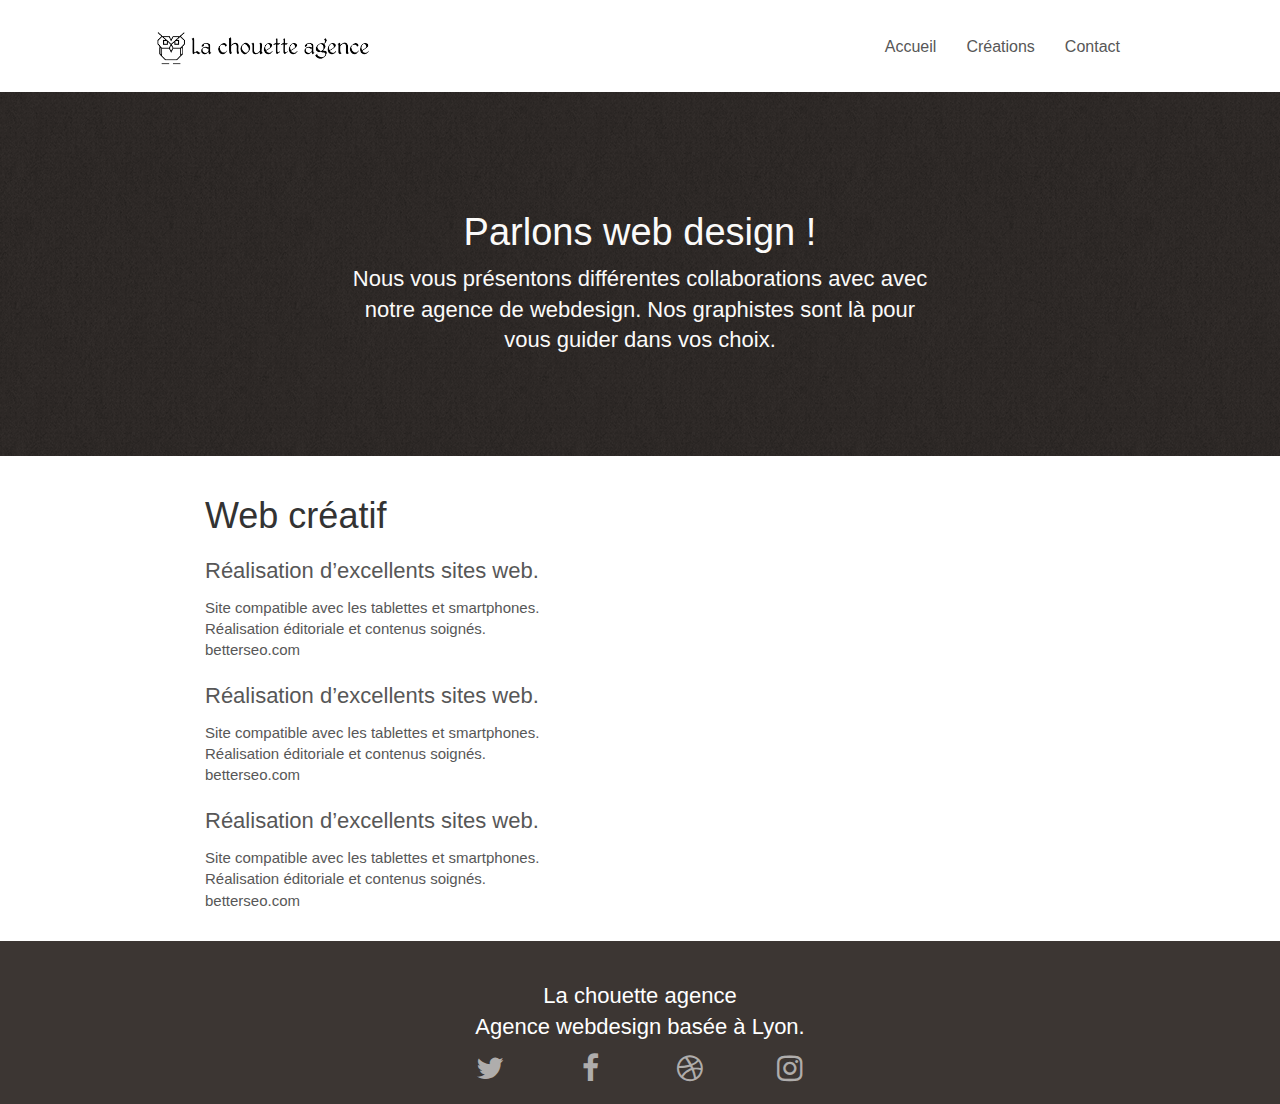
==== page1.html @ 61e741a3 "mise en ligne" ====
<!doctype html>
<html lang="fr">
<head>
    <meta charset="utf-8">
    <meta name="keywords" content="entreprise webdesign lyon, webdesign lyon, graphisme site web, site internet illustartion, agence design lyon, agence design, chouette agence, chouette agence lyon, lyon illustration site internet, stratégie site internet">
    <meta name="description" content="Entreprise de webdesign la chouette agence à Lyon réalise des sites internet. l'agence web est spécialisé dans le webdesign pour créer des sites web qualitatifs">
    <meta name="viewport" content="width=device-width, initial-scale=1.0, viewport-fit=cover">
    <link rel="shortcut icon" type="image/png" href="favicon.jpg">
    
	<link rel="stylesheet" type="text/css" href="./css/bootstrap.css">
	<link rel="stylesheet" type="text/css" href="style.css">
	<link rel="stylesheet" type="text/css" href="./css/font-awesome.css">
	<link rel="stylesheet" type="text/css" href="./css/et-line.css">
	
    <title>Création de La chouette agence webdesign à lyon</title>
 
</head>

<body>

<div class="page-container">
    
<!-- bloc-0 -->
<header class="bloc bgc-white l-bloc " id="bloc-0">

	<div class="container bloc-sm">

		<nav class="navbar row">
			<div class="navbar-header">
				<a class="navbar-brand" href="index.html"><img src="img/la-chouette-agence.png" alt="logo entreprise web design agence la chouette de Lyon" height="40" /></a>	  
			</div>

			<div role="navigation" class="collapse navbar-collapse navbar-1 special-dropdown-nav">
				<ul class="site-navigation nav navbar-nav">
					<li>
						<a href="index.html">Accueil</a>
					</li>
					<li>
						<a href="page1.html">Créations</a>
					</li>
					<li>
						<a href="page2.html">Contact</a>
					</li>
				</ul>
			</div>
		</nav>
	</div>
</header>

<section class="bloc bg-dots-bg bg-repeat bgc-atomic-tangerine d-bloc bloc-bg-texture texture-paper" id="bloc-6">
	<div class="container bloc-lg">
		<div class="row">
			<div class="col-sm-12">
				<h1 class="text-center hero-bloc-text tc-white">
					Parlons web design !
				</h1>
				<h2 class="text-center mg-lg tc-white tight-width-whitespace">
					Nous vous présentons différentes collaborations avec avec notre agence de webdesign. 
					Nos graphistes sont là pour vous guider dans vos choix.
                </h2>
			</div>
		</div>
	</div>
</section>

    <section class="container bloc-sm">
        <h1>Web créatif</h1>
            <h2>Réalisation d’excellents sites web.</h2>
                <p class="taille_p">Site compatible avec les tablettes et smartphones.<br />
                Réalisation éditoriale et contenus soignés.<br />
                <a href="https://lmwb.fr/web-creatif/" alt="lien vers le site internet lmwb une de nos réalisations" target="_blank" class="btn_rea">betterseo.com</a>
                </p>

            <h2>Réalisation d’excellents sites web.</h2>
                <p class="taille_p">Site compatible avec les tablettes et smartphones.<br />
                Réalisation éditoriale et contenus soignés.<br />
                <a href="https://lmwb.fr/web-creatif/" alt="lien vers le site internet lmwb une de nos réalisations" target="_blank" class="btn_rea">betterseo.com</a>
                </p>
                
            <h2>Réalisation d’excellents sites web.</h2>
                <p class="taille_p">Site compatible avec les tablettes et smartphones.<br />
                Réalisation éditoriale et contenus soignés.<br />
                <a href="https://lmwb.fr/web-creatif/" alt="lien vers le site internet lmwb une de nos réalisations" target="_blank" class="btn_rea">betterseo.com</a>
                </p>
    </section>

 <!-- Footer - bloc-8 -->
<footer class="bloc bgc-atomic-tangerine d-bloc" id="bloc-8">
	<div class="container bloc-sm">
		<div class="row">
			<div class="col-sm-12">
				<h2 class="text-center white">
					La chouette agence<br />
					Agence webdesign basée à Lyon.
				</h2>
				<div class="row row-no-gutters social">
					<div class="col-sm-3">
						<div class="text-center">
							<a class="social" href="index.html" title="twitter"><span class="fa fa-twitter icon-md" ></span></a>
						</div>
					</div>
					<div class="col-sm-3">
						<div class="text-center">
							<a class="social" href="index.html" title="facebook"><span class="fa fa-facebook icon-md"></span></a>
						</div>
					</div>
					<div class="col-sm-3">
						<div class="text-center">
							<a class="social" href="index.html" title="dribbble"><span class="fa fa-dribbble icon-md"></span></a>
						</div>
					</div>
					<div class="col-sm-3">
						<div class="text-center">
							<a class="social" href="index.html" title="instagram"><span class="fa fa-instagram icon-md"></span></a>
						</div>
					</div>
					
				</div>
				
			</div>
		</div>
	</div>
</footer>   

</div>

</body>

</html>
---- style.css ----
body {
    font-family: "Helvetica Neue", Helvetica, Arial, sans-serif;
    font-size: 14px;
    line-height: 1.42857143;
    color: #333;
    margin: 0;
    padding: 0;
    background: #FFF;
    overflow-x: hidden;
    -webkit-font-smoothing: antialiased;
    -moz-osx-font-smoothing: grayscale;     
}

* {
    -webkit-box-sizing: border-box;
    -moz-box-sizing: border-box;
    box-sizing: border-box
}

article, aside, details, figcaption, figure, footer, header, hgroup, main, menu, nav, section, summary {
    display: block
}

b, strong {
    font-weight: 700
}
h1 {
    margin: .67em 0;
    font-size: 2em
}
.h1, .h2, .h3, .h4, .h5, .h6, h1, h2, h3, h4, h5, h6 {
    font-family: inherit;
    font-weight: 500;
    line-height: 1.1;
    color: inherit
}
.h1, .h2, .h3, h1, h2, h3 {
    margin-top: 20px;
    margin-bottom: 10px
}
.h1, h1 {
    font-size: 36px
}

.h2, h2 {
    font-size: 32px
}

.h3, h3 {
    font-size: 28px
}

.h4, h4 {
    font-size: 18px
}

.h5, h5 {
    font-size: 14px
}

.h6, h6 {
    font-size: 12px
}

p {
    font-size:50;
    margin: 0 0 10px
}
.taille_p{
    font-size: 15px;
}

strong{
    font-weight: normal;
}

.text-center {
    text-align: center
}

ol, ul {
    margin-top: 0;
    margin-bottom: 10px
}

blockquote {
    padding: 10px 20px;
    margin: 0 0 20px;
    font-size: 25px;
    border-left: 5px solid #eee
}

blockquote .small, blockquote footer, blockquote small {
    display: block;
    font-size: 80%;
    line-height: 1.42857143;
    color: #777
}

blockquote .small:before, blockquote footer:before, blockquote small:before {
    content: '\2014 \00A0'
}

.container {
    padding-right: 15px;
    padding-left: 15px;
    margin-right: auto;
    margin-left: auto
}

.row {
    margin-right: -15px;
    margin-left: -15px
}
.row {
    margin-right: -15px;
    margin-left: -15px
}

.col-lg-1, .col-lg-10, .col-lg-11, .col-lg-12, .col-lg-2, .col-lg-3, .col-lg-4, .col-lg-5, .col-lg-6, .col-lg-7, .col-lg-8, .col-lg-9, .col-md-1, .col-md-10, .col-md-11, .col-md-12, .col-md-2, .col-md-3, .col-md-4, .col-md-5, .col-md-6, .col-md-7, .col-md-8, .col-md-9, .col-sm-1, .col-sm-10, .col-sm-11, .col-sm-12, .col-sm-2, .col-sm-3, .col-sm-4, .col-sm-5, .col-sm-6, .col-sm-7, .col-sm-8, .col-sm-9, .col-xs-1, .col-xs-10, .col-xs-11, .col-xs-12, .col-xs-2, .col-xs-3, .col-xs-4, .col-xs-5, .col-xs-6, .col-xs-7, .col-xs-8, .col-xs-9 {
    position: relative;
    min-height: 1px;
    padding-right: 15px;
    padding-left: 15px
}

.col-xs-1, .col-xs-10, .col-xs-11, .col-xs-12, .col-xs-2, .col-xs-3, .col-xs-4, .col-xs-5, .col-xs-6, .col-xs-7, .col-xs-8, .col-xs-9 {
    float: left
}

.col-xs-12 {
    width: 100%
}

.col-lg-1, .col-lg-10, .col-lg-11, .col-lg-12, .col-lg-2, .col-lg-3, .col-lg-4, .col-lg-5, .col-lg-6, .col-lg-7, .col-lg-8, .col-lg-9, .col-md-1, .col-md-10, .col-md-11, .col-md-12, .col-md-2, .col-md-3, .col-md-4, .col-md-5, .col-md-6, .col-md-7, .col-md-8, .col-md-9, .col-sm-1, .col-sm-10, .col-sm-11, .col-sm-12, .col-sm-2, .col-sm-3, .col-sm-4, .col-sm-5, .col-sm-6, .col-sm-7, .col-sm-8, .col-sm-9, .col-xs-1, .col-xs-10, .col-xs-11, .col-xs-12, .col-xs-2, .col-xs-3, .col-xs-4, .col-xs-5, .col-xs-6, .col-xs-7, .col-xs-8, .col-xs-9 {
    position: relative;
    min-height: 1px;
    padding-right: 15px;
    padding-left: 15px
}

.col-xs-1, .col-xs-10, .col-xs-11, .col-xs-12, .col-xs-2, .col-xs-3, .col-xs-4, .col-xs-5, .col-xs-6, .col-xs-7, .col-xs-8, .col-xs-9 {
    float: left
}

.col-xs-12 {
    width: 100%
}

a {
    color: #337ab7;
    text-decoration: none;
    background-color: transparent
}

a,
button {
    transition: all .3s ease-in-out;
    outline: none!important;
}

a:focus, a:hover {
    color: #23527c;
    text-decoration: underline
}

a:hover {
    text-decoration: none;
    cursor: pointer;
}

a:active, a:hover {
    outline: 0
}

:after, :before {
    -webkit-box-sizing: border-box;
    -moz-box-sizing: border-box;
    box-sizing: border-box
}

.btn {
    display: inline-block;
    padding: 6px 12px;
    margin-bottom: 0;
    font-size: 14px;
    font-weight: 400;
    line-height: 1.42857143;
    text-align: center;
    white-space: nowrap;
    vertical-align: middle;
    -ms-touch-action: manipulation;
    touch-action: manipulation;
    cursor: pointer;
    -webkit-user-select: none;
    -moz-user-select: none;
    -ms-user-select: none;
    user-select: none;
    background-image: none;
    border: 1px solid transparent;
    border-radius: 4px
}

.btn-group-lg>.btn, .btn-lg {
    padding: 10px 16px;
    font-size: 18px;
    line-height: 1.3333333;
    border-radius: 6px
}

.btn-group-vertical>.btn-group:after, .btn-group-vertical>.btn-group:before, .btn-toolbar:after, .btn-toolbar:before, .clearfix:after, .clearfix:before, .container-fluid:after, .container-fluid:before, .container:after, .container:before, .dl-horizontal dd:after, .dl-horizontal dd:before, .form-horizontal .form-group:after, .form-horizontal .form-group:before, .modal-footer:after, .modal-footer:before, .nav:after, .nav:before, .navbar-collapse:after, .navbar-collapse:before, .navbar-header:after, .navbar-header:before, .navbar:after, .navbar:before, .pager:after, .pager:before, .panel-body:after, .panel-body:before, .row:after, .row:before {
    display: table;
    content: " "
}

.btn-group-vertical>.btn-group:after, .btn-toolbar:after, .clearfix:after, .container-fluid:after, .container:after, .dl-horizontal dd:after, .form-horizontal .form-group:after, .modal-footer:after, .nav:after, .navbar-collapse:after, .navbar-header:after, .navbar:after, .pager:after, .panel-body:after, .row:after {
    clear: both
}

.btn_rea:hover{
    text-decoration: none;
    cursor: pointer;
    transition: all .3s ease-in-out;
    background: rgba(201, 195, 191, 0.9);
}

.collapse {
    display:initial;
}

.nav {
    padding-left: 0;
    margin-bottom: 0;
    list-style: none
}

.nav>li {
    position: relative;
    display: block;
    font-size: 16px;
}

.nav>li>a {
    position: relative;
    display: block;
    padding: 10px 15px
}

.nav > li a:hover,
.nav > li a:focus {
    background: transparent;
}

.navbar {
    position: relative;
    min-height: 50px;
    margin-bottom: 20px;
    border: 1px solid transparent;
    margin-bottom: 0;
    z-index: 1;
}

.navbar-nav {
    margin: 7.5px -15px
}

.navbar .nav {
    padding-top: 2px;
    margin-right: -16px;
    float: right;
    z-index: 1;
}

.navbar-nav>li>a {
    padding-top: 10px;
    padding-bottom: 10px;
    line-height: 20px
}

.navbar-collapse {
    padding-right: 15px;
    padding-left: 15px;
    overflow-x: visible;
    -webkit-overflow-scrolling: touch;
    border-top: 1px solid transparent;
    -webkit-box-shadow: inset 0 1px 0 rgba(255, 255, 255, .1);
    box-shadow: inset 0 1px 0 rgba(255, 255, 255, .1)
}

.navbar-brand {
    float: left;
    height: 50px;
    padding: 15px 15px;
    font-size: 18px;
    line-height: 20px;
    
    padding: 3px 15px;
    font-size: 25px;
    font-weight: normal;
    font-weight: 600;
    line-height: 44px;
}

.navbar-brand:focus, .navbar-brand:hover {
    text-decoration: none
}

.navbar-brand>img {
    display: block
}

.navbar-brand img {
    max-height: 200px;
    margin: 0 5px 0 0;
    display: inline;
}

.navbar-brand img[src$=png] {
    min-width: 100px;
}

.nav-center .navbar-brand img {
    margin: 0;
}

.navbar-nav .open .dropdown-menu > li > a {
    text-align: inherit;
}

.navbar-toggle {
    margin: 10px 10px 0 0;
    border: 0px;
}

.navbar-toggle:hover {
    background: transparent!important;
}

.navbar-toggle .icon-bar {
    background-color: rgba(0, 0, 0, .5);
    width: 26px;
}

.nav-invert .navbar .nav {
    float: left;
}

.nav-invert .navbar-header,
.nav-invert .navbar-brand {
    float: right;
    position: relative;
    z-index: 2;
}

img {
    border: 0;
    vertical-align: middle
}

.carousel-inner>.item>a>img, .carousel-inner>.item>img, .img-responsive, .thumbnail a>img, .thumbnail>img {
    display: block;
    max-width: 100%;
    height: auto
}

.center-block {
    display: block;
    margin-right: auto;
    margin-left: auto
}

.bloc {
    width: 100%;
    clear: both;
    background: 50% 50% no-repeat;
    padding: 0 50px;
    -webkit-background-size: cover;
    -moz-background-size: cover;
    -o-background-size: cover;
    background-size: cover;
    position: relative;
}

.bloc .container {
    padding-left: 0;
    padding-right: 0;
}

.bloc-lg {
    padding: 100px 50px;
}

.bloc-md {
    padding: 50px;
}

.bloc-sm {
    padding: 20px 50px;
}

.bg-center,
.bg-l-edge,
.bg-r-edge,
.bg-t-edge,
.bg-b-edge,
.bg-tl-edge,
.bg-bl-edge,
.bg-tr-edge,
.bg-br-edge,
.bg-repeat {
    -webkit-background-size: auto!important;
    -moz-background-size: auto!important;
    -o-background-size: auto!important;
    background-size: auto!important;
}

.bg-repeat {
    background: repeat;
}

.bg-t-edge {
    background: top no-repeat;
}

.bloc-bg-texture::before {
    content: "";
    background-size: 2px 2px;
    position: absolute;
    top: 0;
    bottom: 0;
    left: 0;
    right: 0;
}

.texture-paper::before {
    background: url("img/texture-paper.png");
    background-size: 280px 280px;
}

.b-parallax {
    background-attachment: fixed;
}

.d-bloc {
    color: rgba(255, 255, 255, .7);
}

.d-bloc button:hover {
    color: rgba(255, 255, 255, .9);
}

.d-bloc .icon-round,
.d-bloc .icon-square,
.d-bloc .icon-rounded,
.d-bloc .icon-semi-rounded-a,
.d-bloc .icon-semi-rounded-b {
    border-color: rgba(255, 255, 255, .9);
}

.d-bloc .divider-h span {
    border-color: rgba(255, 255, 255, .2);
}

.d-bloc .a-btn,
.d-bloc .navbar a,
.d-bloc .navbar-brand,
.d-bloc a .icon-sm,
.d-bloc a .icon-md,
.d-bloc a .icon-lg,
.d-bloc a .icon-xl,
.d-bloc h1 a,
.d-bloc h2 a,
.d-bloc h3 a,
.d-bloc h4 a,
.d-bloc h5 a,
.d-bloc h6 a,
.d-bloc p a {
    color: rgba(255, 255, 255, .6);
}

.d-bloc .a-btn:hover,
.d-bloc .navbar a:hover,
.d-bloc .navbar-brand:hover,
.d-bloc a:hover .icon-sm,
.d-bloc a:hover .icon-md,
.d-bloc a:hover .icon-lg,
.d-bloc a:hover .icon-xl,
.d-bloc h1 a:hover,
.d-bloc h2 a:hover,
.d-bloc h3 a:hover,
.d-bloc h4 a:hover,
.d-bloc h5 a:hover,
.d-bloc h6 a:hover,
.d-bloc p a:hover {
    color: rgba(255, 255, 255, 1);
}

.d-bloc .navbar-toggle .icon-bar {
    background: rgba(255, 255, 255, 1);
}

.d-bloc .btn-wire,
.d-bloc .btn-wire:hover {
    color: rgba(255, 255, 255, 1);
    border-color: rgba(255, 255, 255, 1);
}

.d-bloc .panel {
    color: rgba(0, 0, 0, .5);
}

.d-bloc .panel button:hover {
    color: rgba(0, 0, 0, .7);
}

.d-bloc .panel icon {
    border-color: rgba(0, 0, 0, .7);
}

.d-bloc .panel .divider-h span {
    border-color: rgba(0, 0, 0, .1);
}

.d-bloc .panel .a-btn {
    color: rgba(0, 0, 0, .6);
}

.d-bloc .panel .a-btn:hover {
    color: rgba(0, 0, 0, 1);
}

.d-bloc .panel .btn-wire,
.d-bloc .panel .btn-wire:hover {
    color: rgba(0, 0, 0, .7);
    border-color: rgba(0, 0, 0, .3);
}

.d-bloc .panel,
.l-bloc {
    color: rgba(0, 0, 0, .5);
}

.d-bloc .panel button:hover,
.l-bloc button:hover {
    color: rgba(0, 0, 0, .7);
}

.l-bloc .icon-round,
.l-bloc .icon-square,
.l-bloc .icon-rounded,
.l-bloc .icon-semi-rounded-a,
.l-bloc .icon-semi-rounded-b {
    border-color: rgba(0, 0, 0, .7);
}

.d-bloc .panel .divider-h span,
.l-bloc .divider-h span {
    border-color: rgba(0, 0, 0, .1);
}

.d-bloc .panel .a-btn,
.l-bloc .a-btn,
.l-bloc .navbar a,
.l-bloc .navbar-brand,
.l-bloc a .icon-sm,
.l-bloc a .icon-md,
.l-bloc a .icon-lg,
.l-bloc a .icon-xl,
.l-bloc h1 a,
.l-bloc h2 a,
.l-bloc h3 a,
.l-bloc h4 a,
.l-bloc h5 a,
.l-bloc h6 a,
.l-bloc p a {
    color: rgba(0, 0, 0, .6);
}

.d-bloc .panel .a-btn:hover,
.l-bloc .a-btn:hover,
.l-bloc .navbar a:hover,
.l-bloc .navbar-brand:hover,
.l-bloc a:hover .icon-sm,
.l-bloc a:hover .icon-md,
.l-bloc a:hover .icon-lg,
.l-bloc a:hover .icon-xl,
.l-bloc h1 a:hover,
.l-bloc h2 a:hover,
.l-bloc h3 a:hover,
.l-bloc h4 a:hover,
.l-bloc h5 a:hover,
.l-bloc h6 a:hover,
.l-bloc p a:hover {
    color: rgba(0, 0, 0, 1);
}

.l-bloc .navbar-toggle .icon-bar {
    color: rgba(0, 0, 0, .6);
}

.d-bloc .panel .btn-wire,
.d-bloc .panel .btn-wire:hover,
.l-bloc .btn-wire,
.l-bloc .btn-wire:hover {
    color: rgba(0, 0, 0, .7);
    border-color: rgba(0, 0, 0, .3);
}

.voffset {
    margin-top: 30px;
}

.voffset-lg {
    margin-top: 80px;
}

.row-no-gutters {
    margin-right: 0;
    margin-left: 0;
}

.row.row-no-gutters > [class^="col-"],
.row.row-no-gutters > [class*=" col-"] {
    padding-right: 0;
    padding-left: 0;
}

#bloc-1-hero h1 {
    font-size: 32px;
}



@media (min-width: 768px) {
    .site-navigation {
        position: absolute;
        top: 50%;
        right: 20px;
        transform: translate(0, -50%);
       
    }
    .nav > li .dropdown-menu a,
    .nav > li .dropdown-menu a:hover {
        color: #484848;
    }
    .nav-invert .site-navigation {
        left: 0;
        right: 0;
    }
    .nav-center {
        text-align: center;
    }
    .nav-center .navbar-header {
        width: 100%;
    }
    .nav-center .navbar-header,
    .nav-center .navbar-brand,
    .nav-center .nav > li {
        float: none;
        display: inline-block;
    }
    .nav-center .site-navigation {
        position: relative;
        width: 100%;
        right: 0;
        margin-right: 0px;
        margin-top: 20px;
    }
    .nav-center.mini-nav .navbar-toggle {
        float: none;
        margin: 10px auto 0;
    }
}

.nav > li > .dropdown a {
    background: none!important;
    display: block;
    padding: 14px 15px;
}

nav .caret {
    margin: 0 5px;
}

.dropdown-menu .dropdown-menu {
    top: -8px;
    left: 100%;
}

.dropdown-menu .dropmenu-flow-right {
    top: 100%;
    left: 0;
    margin-left: -1px;
    border-top-left-radius: 0;
    border-top-right-radius: 0;
}

.dropdown-menu .dropdown span {
    border: 4px solid black;
    border-top-color: transparent;
    border-right-color: transparent;
    border-bottom-color: transparent;
    margin: 6px -5px 0 0!important;
    float: right;
}

.mg-md {
    margin-top: 10px;
    margin-bottom: 20px;
    margin-right: 10px;
    margin-left: 10px;
}

.mg-lg {
    margin-top: 10px;
    margin-bottom: 40px;
}

.btn {
    margin: 0 5px 5px 0;
}

.btn.pull-right {
    margin: 0 0 5px 5px;
}

.btn-d,
.btn-d:hover,
.btn-d:focus {
    color: #FFF;
    background: rgba(0, 0, 0, .3);
}

button {
    outline: none!important;
}

.btn-rd {
    border-radius: 40px;
}

.btn-clean {
    border: 1px solid rgba(0, 0, 0, .08);
    border-bottom-color: rgba(0, 0, 0, .1);
    text-shadow: 0 1px 0 rgba(0, 0, 1, .1);
    box-shadow: 0 1px 3px rgba(0, 0, 1, .25), inset 0 1px 0 0 rgba(255, 255, 255, .15);
}

.icon-md {
    font-size: 30px!important;
}

.icon-lg {
    font-size: 60px!important;
}

.sm-shadow {
    text-shadow: 0 1px 2px rgba(0, 0, 0, .3);
}

.panel-sq,
.panel-sq .panel-heading,
.panel-sq .panel-footer {
    border-radius: 0;
}

.panel-rd {
    border-radius: 30px;
}

.panel-rd .panel-heading {
    border-radius: 29px 29px 0 0;
}

.panel-rd .panel-footer {
    border-radius: 0 0 29px 29px;
}

.form-control {
    border-color: rgba(0, 0, 0, .1);
    box-shadow: none;
}

.scrollToTop {
    width: 40px;
    height: 40px;
    position: fixed;
    bottom: 20px;
    right: 20px;
    opacity: 0;
    z-index: 500;
    transition: all .3s ease-in-out;
}

.scrollToTop span {
    margin-top: 6px;
}

.showScrollTop {
    font-size: 14px;
    opacity: 1;
}

a[data-lightbox] {
    position: relative;
    display: block;
    text-align: center;
}

a[data-lightbox]:hover::before {
    content: "+";
    font-family: "HelveticaNeue-Light", "Helvetica Neue Light", "Helvetica Neue", Helvetica, Arial;
    font-size: 32px;
    width: 50px;
    height: 50px;
    margin-left: -25px;
    border-radius: 50%;
    background: rgba(0, 0, 0, .6);
    color: #FFF;
    font-weight: 100;
    z-index: 1;
    position: absolute;
    top: 50%;
    transform: translateY(-50%);
    
}

a[data-lightbox]:hover img {
    opacity: 0.6;
    -webkit-animation-fill-mode: none;
    animation-fill-mode: none;
}

#lightbox-modal {
    display: flex;
    align-items: center;
}

#lightbox-modal .modal-dialog {
    width: 90%;
    max-width: 900px;
    margin: 0 auto 0;
}

#lightbox-modal .modal-dialog img {
    max-height: 90vh;
    margin: 0 auto;
}

.lightbox-caption {
    padding: 20px;
    color: #FFF;
    background: rgba(0, 0, 0, .5);
    position: absolute;
    left: 15px;
    right: 15px;
    bottom: 5px;
}

.close-lightbox {
    color: #FFF;
    font-size: 30px;
    position: absolute;
    top: 20px;
    right: 20px;
    z-index: 20;
    background: rgba(0, 0, 0, .5);
    border: none;
    line-height: 30px;
    padding: 0 9px 5px;
    opacity: 0.3;
}

.close-lightbox:hover,
.next-lightbox:hover,
.prev-lightbox:hover {
    opacity: 1.0;
    color: #FFF;
}

.next-lightbox,
.prev-lightbox {
    font-size: 20px;
    color: rgba(255, 255, 255, .9);
    background: rgba(0, 0, 0, .5);
    transition: all .2s ease-in-out;
    position: absolute;
    top: 45%;
    z-index: 1;
    opacity: 0.4;
}

.next-lightbox {
    padding: 6px 8px 1px 13px;
    right: 25px;
}

.prev-lightbox {
    padding: 6px 13px 1px 10px;
    left: 25px;
}

.snapshot-lb .modal-body {
    padding-bottom: 45px;
}

.snapshot-lb .lightbox-caption {
    padding: 0;
    color: rgba(0, 0, 0, .5);
    background: none;
}

h1,
h2,
h3,
h4,
h5,
h6,
p,
label,
.btn,
a {
    font-family: "helvetica";
    font-weight: 400;
    color: #575757!important;
}

.container {
    max-width: 1000px;
}

.hero-bloc-text {
    font-size: 38px;
}

.hero-bloc-text-sub {
    font-size: 36px;
}

.statement-bloc-text {
    line-height: 26px;
    font-style: italic;
    font-size: 20px;
    text-align: center;
    font-weight: lighter;
    max-width: 520px;
    margin: auto auto auto auto;
}

p {
    font-size: 11px;
}

.tight-width-whitespace {
    max-width: 600px;
    margin: auto auto auto auto;
}

.h1 {
    font-size: 20px;
    font-family: "Open Sans";
}

.cta-hero {
    margin-top: 22px;
    color: #FFFFFF!important;
    text-transform: uppercase;
    padding: 12px 28px 12px 28px;
    font-size: 16px;
    font-weight: 700;
}

.social {
    max-width: 400px;
    margin: auto auto auto auto;
}

h2 {
    font-size: 22px;
    line-height: 1.4em;
}

h3 {
    font-size: 15px;
    text-transform: uppercase;
    font-weight: 700;
    color: #333333!important;
}

.med-width-whitespace {
    max-width: 800px;
    margin: auto auto auto auto;
    box-shadow: 0px 0px 0px #000000;
}

h1 {
    color: #333333!important;
}

h4 {
    color: #333333!important;
}

.icons {
    margin-bottom: 14px;
    margin-top: 24px;
}

.white {
    color: #FFFFFF!important;
}

.portfolio-thumb {
    margin-bottom: 24px;
}

.portfolio-row {
    margin-bottom: 44px;
    margin-top: 50px;
}

.avatar {
    box-shadow: 0px 4px 9px rgba(0, 0, 0, 0.3);
}

.black-background {
    background-color: rgba(165, 147, 99, 0.7);
    padding: 40px 40px 40px 40px;
}

.bold-link {
    font-weight: 900;
    text-decoration: underline!important;
}

.bgc-white {
    background-color: #FFFFFF;
}

.bgc-dark-slate-blue {
    background-color: #364577;
}

.bgc-atomic-tangerine {
    background-color: #3c3633;
}

.tc-white {
    color: #FBFAF9 !important;
}

.btn-atomic-tangerine {
    background: #F3976C;
    color: #FFFFFF!important;
}

.btn-atomic-tangerine:hover {
    background: #c27956!important;
    color: #FFFFFF!important;
}

.ltc-white {
    color: #FFFFFF!important;
}

.ltc-white:hover {
    color: #cccccc!important;
}

.ltc-atomic-tangerine {
    color: #F3976C!important;
}

.ltc-atomic-tangerine:hover {
    color: #c27956!important;
}

.icon-dark-slate-blue {
    color: #364577!important;
    border-color: #364577!important;
}

.bg-dots-bg {
    background-image: url("img/dots-bg.png");
}

.bg-lines-h2-bg {
    background-image: url("img/lines-h2-bg.png");
}

.bg-banniere {
    background-image: url("img/la-chouette-agence-banniere.jpg");
}

.bg-presentation {
    background-image: url("img/image-de-presentation.jpg");
}

@media (max-width: 1024px) {
    .bloc {
        padding-left: 20px;
        padding-right: 20px;
    }
    .bloc.full-width-bloc,
    .bloc-tile-2.full-width-bloc .container,
    .bloc-tile-3.full-width-bloc .container,
    .bloc-tile-4.full-width-bloc .container {
        padding-left: 0;
        padding-right: 0;
    }
}

@media (max-width: 992px) and (min-width: 768px) {
    .navbar .nav {
        max-width: 80%
    }
    .nav-center.navbar .nav {
        max-width: 100%
    }
}

@media only screen and (min-width: 768px) and (max-width: 1024px) and (orientation: landscape) {
    .b-parallax {
        background-attachment: scroll;
    }
}

@media only screen and (min-width: 1024px) and (max-width: 1366px) and (-webkit-min-device-pixel-ratio: 1.5) {
    .b-parallax {
        background-attachment: scroll;
    }
}

@media (max-width: 991px) {
    .container {
        width: 100%;
    }
    .b-parallax {
        background-attachment: scroll;
    }
    .page-container,
    #hero-bloc {
        overflow-x: hidden;
        position: relative;
    }
    .bloc {
        padding-left: 10px;
        padding-right: 10px;
        margin-right: 30px;
    }
    .bloc-group,
    .bloc-group .bloc {
        display: block;
        width: 100%;
    }
    .bloc-fill-screen .fill-bloc-top-edge,
    .bloc-fill-screen .fill-bloc-bottom-edge {
        padding: 0 20px;
        padding-left: 20px;
        padding-right: 20px;
    }
}

@media (max-width: 767px) {
    .page-container {
        overflow-x: hidden;
        position: relative;
    }
    h1,
    h2,
    h3,
    h4,
    h5,
    h6,
    p,
    #disqus_thread {
        padding-left: 10px!important;
        padding-right: 10px!important;
    }
    .b-parallax {
        background-attachment: scroll;
    }
    .navbar .nav {
        padding-top: 0;
        border-top: 1px solid rgba(0, 0, 0, .2);
        float: none!important;
    }
    .navbar.row {
        margin-left: 0;
        margin-right: 0;
    }
    .site-navigation {
        position: inherit;
        transform: none;
        
    }
    .nav > li {
        margin-top: 0;
        border-bottom: 1px solid rgba(0, 0, 0, .1);
        background: rgba(0, 0, 0, .05);
        text-align: left;
        padding-left: 15px;
        width: 100%;
    }
    .nav > li:hover {
        background: rgba(0, 0, 0, .08);
    }
    .dropdown .dropdown a .caret {
        float: none;
        margin: 5px 0 0 10px!important;
        border: 4px solid black;
        border-bottom-color: transparent;
        border-right-color: transparent;
        border-left-color: transparent;
    }
    #hero-bloc .navbar .nav {
        background: rgba(0, 0, 0, .8);
    }
    #hero-bloc .navbar .nav a {
        color: rgba(255, 255, 255, .6);
    }
    .hero {
        padding: 50px 0;
    }
    .hero-nav {
        left: -1px;
        right: -1px;
    }
    .navbar-collapse {
        padding: 0;
        overflow-x: hidden;
        -webkit-box-shadow: none;
        box-shadow: none;
    }
    .navbar-brand img {
        max-height: 40px;
        width: auto;
    }
    .nav-invert .navbar-header {
        float: none;
        width: 100%;
    }
    .nav-invert .navbar-toggle {
        float: left;
        margin-left: 10px;
    }
    .bloc {
        padding-left: 0;
        padding-right: 0;
    }
    .bloc-xxl,
    .bloc-xl,
    .bloc-lg {
        padding: 40px 0;
    }
    .bloc-sm,
    .bloc-md {
        padding-left: 0;
        padding-right: 0;
    }
    .bloc-tile-2 .container,
    .bloc-tile-3 .container,
    .bloc-tile-4 .container,
    .bloc-fill-screen .fill-bloc-top-edge,
    .bloc-fill-screen .fill-bloc-bottom-edge {
        padding-left: 0;
        padding-right: 0;
    }
    .a-block {
        padding: 0 10px;
    }
    .btn-dwn {
        display: none;
    }
    .voffset {
        margin-top: 5px;
    }
    .voffset-md {
        margin-top: 20px;
    }
    .voffset-lg {
        margin-top: 30px;
    }
    form {
        padding: 5px;
    }
    .close-lightbox {
        display: inline-block;
    }
    .blocsapp-device-iphone5 {
        background-size: 216px 425px;
        padding-top: 60px;
        width: 216px;
        height: 425px;
    }
    .blocsapp-device-iphone5 img {
        width: 180px;
        height: 320px;
    }
}

@media (max-width: 400px) {
    .bloc {
        padding-left: 0;
        padding-right: 0;
    }
}

@media (max-width: 767px) {
    .bloc-mob-center-text {
        text-align: center;
    }
}



@media (min-width: 768px) {
    .container {
        width: 750px
    }
}

@media (min-width: 992px) {
    .container {
        width: 970px
    }
}

@media (min-width: 768px) {
    .container {
        width: 750px
    }
}

@media (min-width: 992px) {
    .container {
        width: 970px
    }
}

@media (min-width: 768px) {
    .col-sm-1, .col-sm-10, .col-sm-11, .col-sm-12, .col-sm-2, .col-sm-3, .col-sm-4, .col-sm-5, .col-sm-6, .col-sm-7, .col-sm-8, .col-sm-9 {
        float: left
    }

    .col-sm-12 {
        width: 100%
    }
    .col-sm-6 {
        width: 50%
    }

    .col-sm-5 {
        width: 41.66666667%
    }

    .col-sm-4 {
        width: 33.33333333%
    }

    .col-sm-3 {
        width: 25%
    }
}

@media (min-width: 992px) {
    .col-md-1, .col-md-10, .col-md-11, .col-md-12, .col-md-2, .col-md-3, .col-md-4, .col-md-5, .col-md-6, .col-md-7, .col-md-8, .col-md-9 {
        float: left
    }
    .col-md-8 {
        width: 66.66666667%
    }
    .col-md-offset-2 {
        margin-left: 16.66666667%
    }
}

@media (min-width: 768px) {
    .navbar {
        border-radius: 4px
    }
}

@media (min-width: 768px) {
    .navbar-header {
        float: left
    }
}

@media (min-width: 768px) {
    .navbar-collapse {
        width: auto;
        border-top: 0;
        -webkit-box-shadow: none;
        box-shadow: none
    }

    .navbar-collapse.collapse {
        display: block !important;
        height: auto !important;
        padding-bottom: 0;
        overflow: visible !important
    }
}
@media (min-width: 768px) {
    .navbar-nav {
        float: left;
        margin: 0
    }

    .navbar-nav>li {
        float: left
    }

    .navbar-nav>li>a {
        padding-top: 15px;
        padding-bottom: 15px
    }
}
---- css/et-line.css ----
@font-face{font-family:et-line;src:url(../fonts/et-line.eot);src:url(../fonts/et-line.eot?#iefix) format('embedded-opentype'),url(../fonts/et-line.woff) format('woff'),url(../fonts/et-line.ttf) format('truetype'),url(../fonts/et-line.svg#et-line) format('svg');font-weight:400;font-style:normal}.et-icon-adjustments,.et-icon-alarmclock,.et-icon-anchor,.et-icon-aperture,.et-icon-attachment,.et-icon-bargraph,.et-icon-basket,.et-icon-beaker,.et-icon-bike,.et-icon-book-open,.et-icon-briefcase,.et-icon-browser,.et-icon-calendar,.et-icon-camera,.et-icon-caution,.et-icon-chat,.et-icon-circle-compass,.et-icon-clipboard,.et-icon-clock,.et-icon-cloud,.et-icon-compass,.et-icon-desktop,.et-icon-dial,.et-icon-document,.et-icon-documents,.et-icon-download,.et-icon-dribbble,.et-icon-edit,.et-icon-envelope,.et-icon-expand,.et-icon-facebook,.et-icon-flag,.et-icon-focus,.et-icon-gears,.et-icon-genius,.et-icon-gift,.et-icon-global,.et-icon-globe,.et-icon-googleplus,.et-icon-grid,.et-icon-happy,.et-icon-hazardous,.et-icon-heart,.et-icon-hotairballoon,.et-icon-hourglass,.et-icon-key,.et-icon-laptop,.et-icon-layers,.et-icon-lifesaver,.et-icon-lightbulb,.et-icon-linegraph,.et-icon-linkedin,.et-icon-lock,.et-icon-magnifying-glass,.et-icon-map,.et-icon-map-pin,.et-icon-megaphone,.et-icon-mic,.et-icon-mobile,.et-icon-newspaper,.et-icon-notebook,.et-icon-paintbrush,.et-icon-paperclip,.et-icon-pencil,.et-icon-phone,.et-icon-picture,.et-icon-pictures,.et-icon-piechart,.et-icon-presentation,.et-icon-pricetags,.et-icon-printer,.et-icon-profile-female,.et-icon-profile-male,.et-icon-puzzle,.et-icon-quote,.et-icon-recycle,.et-icon-refresh,.et-icon-ribbon,.et-icon-rss,.et-icon-sad,.et-icon-scissors,.et-icon-scope,.et-icon-search,.et-icon-shield,.et-icon-speedometer,.et-icon-strategy,.et-icon-streetsign,.et-icon-tablet,.et-icon-target,.et-icon-telescope,.et-icon-toolbox,.et-icon-tools,.et-icon-tools-2,.et-icon-trophy,.et-icon-tumblr,.et-icon-twitter,.et-icon-upload,.et-icon-video,.et-icon-wallet,.et-icon-wine{font-family:et-line;speak:none;font-style:normal;font-weight:400;font-variant:normal;text-transform:none;line-height:1;-webkit-font-smoothing:antialiased;-moz-osx-font-smoothing:grayscale;display:inline-block}.et-icon-mobile:before{content:"\e000"}.et-icon-laptop:before{content:"\e001"}.et-icon-desktop:before{content:"\e002"}.et-icon-tablet:before{content:"\e003"}.et-icon-phone:before{content:"\e004"}.et-icon-document:before{content:"\e005"}.et-icon-documents:before{content:"\e006"}.et-icon-search:before{content:"\e007"}.et-icon-clipboard:before{content:"\e008"}.et-icon-newspaper:before{content:"\e009"}.et-icon-notebook:before{content:"\e00a"}.et-icon-book-open:before{content:"\e00b"}.et-icon-browser:before{content:"\e00c"}.et-icon-calendar:before{content:"\e00d"}.et-icon-presentation:before{content:"\e00e"}.et-icon-picture:before{content:"\e00f"}.et-icon-pictures:before{content:"\e010"}.et-icon-video:before{content:"\e011"}.et-icon-camera:before{content:"\e012"}.et-icon-printer:before{content:"\e013"}.et-icon-toolbox:before{content:"\e014"}.et-icon-briefcase:before{content:"\e015"}.et-icon-wallet:before{content:"\e016"}.et-icon-gift:before{content:"\e017"}.et-icon-bargraph:before{content:"\e018"}.et-icon-grid:before{content:"\e019"}.et-icon-expand:before{content:"\e01a"}.et-icon-focus:before{content:"\e01b"}.et-icon-edit:before{content:"\e01c"}.et-icon-adjustments:before{content:"\e01d"}.et-icon-ribbon:before{content:"\e01e"}.et-icon-hourglass:before{content:"\e01f"}.et-icon-lock:before{content:"\e020"}.et-icon-megaphone:before{content:"\e021"}.et-icon-shield:before{content:"\e022"}.et-icon-trophy:before{content:"\e023"}.et-icon-flag:before{content:"\e024"}.et-icon-map:before{content:"\e025"}.et-icon-puzzle:before{content:"\e026"}.et-icon-basket:before{content:"\e027"}.et-icon-envelope:before{content:"\e028"}.et-icon-streetsign:before{content:"\e029"}.et-icon-telescope:before{content:"\e02a"}.et-icon-gears:before{content:"\e02b"}.et-icon-key:before{content:"\e02c"}.et-icon-paperclip:before{content:"\e02d"}.et-icon-attachment:before{content:"\e02e"}.et-icon-pricetags:before{content:"\e02f"}.et-icon-lightbulb:before{content:"\e030"}.et-icon-layers:before{content:"\e031"}.et-icon-pencil:before{content:"\e032"}.et-icon-tools:before{content:"\e033"}.et-icon-tools-2:before{content:"\e034"}.et-icon-scissors:before{content:"\e035"}.et-icon-paintbrush:before{content:"\e036"}.et-icon-magnifying-glass:before{content:"\e037"}.et-icon-circle-compass:before{content:"\e038"}.et-icon-linegraph:before{content:"\e039"}.et-icon-mic:before{content:"\e03a"}.et-icon-strategy:before{content:"\e03b"}.et-icon-beaker:before{content:"\e03c"}.et-icon-caution:before{content:"\e03d"}.et-icon-recycle:before{content:"\e03e"}.et-icon-anchor:before{content:"\e03f"}.et-icon-profile-male:before{content:"\e040"}.et-icon-profile-female:before{content:"\e041"}.et-icon-bike:before{content:"\e042"}.et-icon-wine:before{content:"\e043"}.et-icon-hotairballoon:before{content:"\e044"}.et-icon-globe:before{content:"\e045"}.et-icon-genius:before{content:"\e046"}.et-icon-map-pin:before{content:"\e047"}.et-icon-dial:before{content:"\e048"}.et-icon-chat:before{content:"\e049"}.et-icon-heart:before{content:"\e04a"}.et-icon-cloud:before{content:"\e04b"}.et-icon-upload:before{content:"\e04c"}.et-icon-download:before{content:"\e04d"}.et-icon-target:before{content:"\e04e"}.et-icon-hazardous:before{content:"\e04f"}.et-icon-piechart:before{content:"\e050"}.et-icon-speedometer:before{content:"\e051"}.et-icon-global:before{content:"\e052"}.et-icon-compass:before{content:"\e053"}.et-icon-lifesaver:before{content:"\e054"}.et-icon-clock:before{content:"\e055"}.et-icon-aperture:before{content:"\e056"}.et-icon-quote:before{content:"\e057"}.et-icon-scope:before{content:"\e058"}.et-icon-alarmclock:before{content:"\e059"}.et-icon-refresh:before{content:"\e05a"}.et-icon-happy:before{content:"\e05b"}.et-icon-sad:before{content:"\e05c"}.et-icon-facebook:before{content:"\e05d"}.et-icon-twitter:before{content:"\e05e"}.et-icon-googleplus:before{content:"\e05f"}.et-icon-rss:before{content:"\e060"}.et-icon-tumblr:before{content:"\e061"}.et-icon-linkedin:before{content:"\e062"}.et-icon-dribbble:before{content:"\e063"}
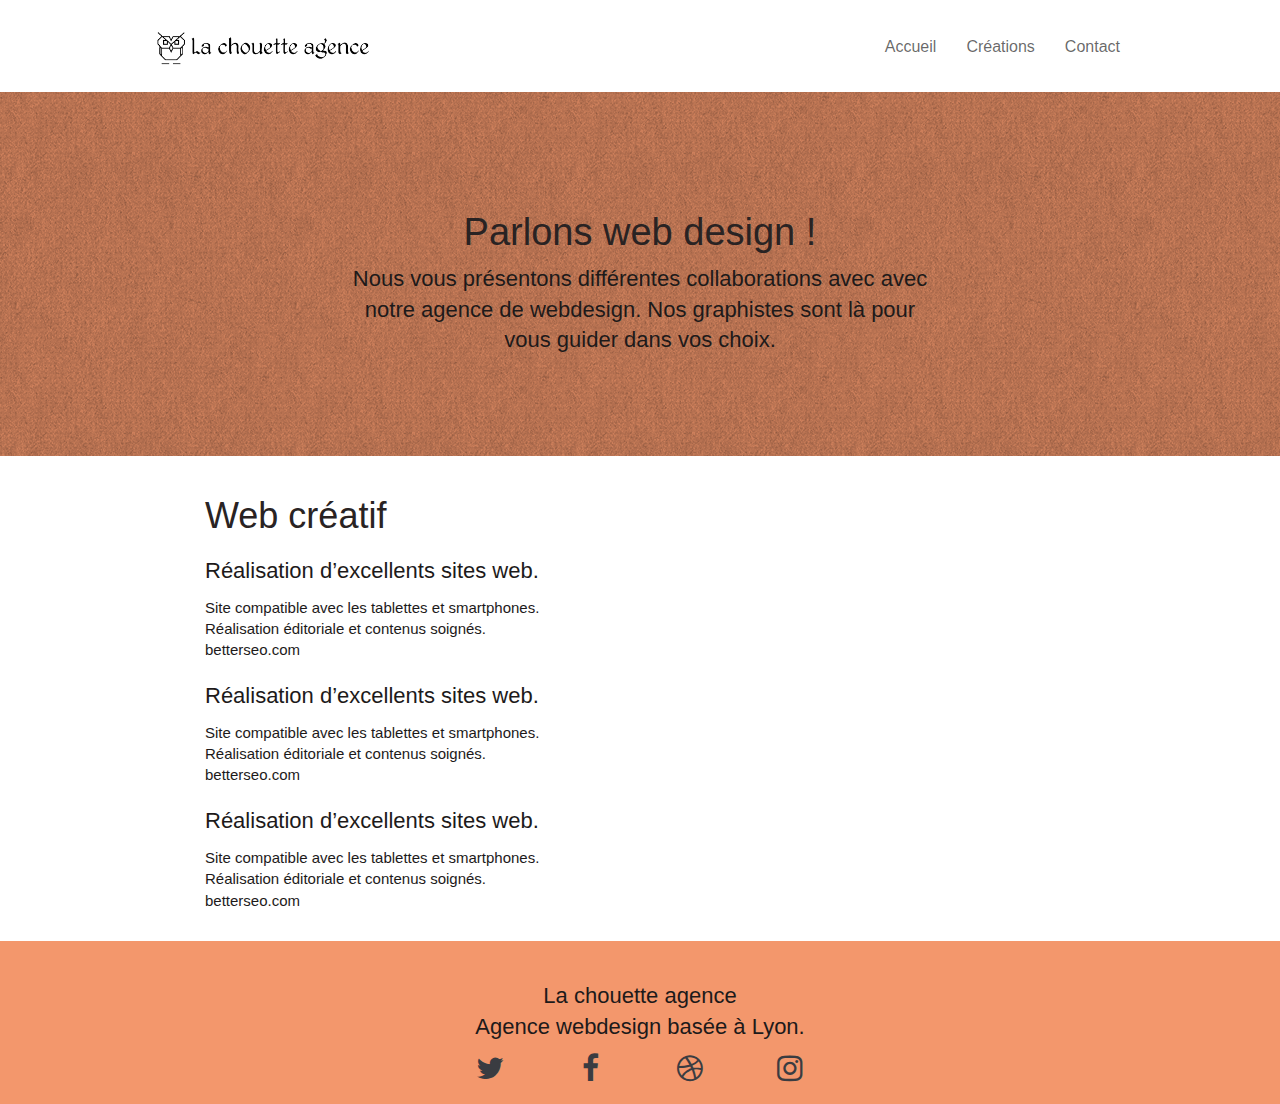
==== commit 589d9d96: "axes d'amélioration charte graph. de l'entreprise"" ====
--- a/page1.html
+++ b/page1.html
@@ -1,129 +1,129 @@
-<!doctype html>
-<html lang="fr">
-<head>
-    <meta charset="utf-8">
-    <meta name="keywords" content="entreprise webdesign lyon, webdesign lyon, graphisme site web, site internet illustartion, agence design lyon, agence design, chouette agence, chouette agence lyon, lyon illustration site internet, stratégie site internet">
-    <meta name="description" content="Entreprise de webdesign la chouette agence à Lyon réalise des sites internet. l'agence web est spécialisé dans le webdesign pour créer des sites web qualitatifs">
-    <meta name="viewport" content="width=device-width, initial-scale=1.0, viewport-fit=cover">
-    <link rel="shortcut icon" type="image/png" href="favicon.jpg">
-    
-	<link rel="stylesheet" type="text/css" href="./css/bootstrap.css">
-	<link rel="stylesheet" type="text/css" href="style.css">
-	<link rel="stylesheet" type="text/css" href="./css/font-awesome.css">
-	<link rel="stylesheet" type="text/css" href="./css/et-line.css">
-	
-    <title>Création de La chouette agence webdesign à lyon</title>
- 
-</head>
-
-<body>
-
-<div class="page-container">
-    
-<!-- bloc-0 -->
-<header class="bloc bgc-white l-bloc " id="bloc-0">
-
-	<div class="container bloc-sm">
-
-		<nav class="navbar row">
-			<div class="navbar-header">
-				<a class="navbar-brand" href="index.html"><img src="img/la-chouette-agence.png" alt="logo entreprise web design agence la chouette de Lyon" height="40" /></a>	  
-			</div>
-
-			<div role="navigation" class="collapse navbar-collapse navbar-1 special-dropdown-nav">
-				<ul class="site-navigation nav navbar-nav">
-					<li>
-						<a href="index.html">Accueil</a>
-					</li>
-					<li>
-						<a href="page1.html">Créations</a>
-					</li>
-					<li>
-						<a href="page2.html">Contact</a>
-					</li>
-				</ul>
-			</div>
-		</nav>
-	</div>
-</header>
-
-<section class="bloc bg-dots-bg bg-repeat bgc-atomic-tangerine d-bloc bloc-bg-texture texture-paper" id="bloc-6">
-	<div class="container bloc-lg">
-		<div class="row">
-			<div class="col-sm-12">
-				<h1 class="text-center hero-bloc-text tc-white">
-					Parlons web design !
-				</h1>
-				<h2 class="text-center mg-lg tc-white tight-width-whitespace">
-					Nous vous présentons différentes collaborations avec avec notre agence de webdesign. 
-					Nos graphistes sont là pour vous guider dans vos choix.
-                </h2>
-			</div>
-		</div>
-	</div>
-</section>
-
-    <section class="container bloc-sm">
-        <h1>Web créatif</h1>
-            <h2>Réalisation d’excellents sites web.</h2>
-                <p class="taille_p">Site compatible avec les tablettes et smartphones.<br />
-                Réalisation éditoriale et contenus soignés.<br />
-                <a href="https://lmwb.fr/web-creatif/" alt="lien vers le site internet lmwb une de nos réalisations" target="_blank" class="btn_rea">betterseo.com</a>
-                </p>
-
-            <h2>Réalisation d’excellents sites web.</h2>
-                <p class="taille_p">Site compatible avec les tablettes et smartphones.<br />
-                Réalisation éditoriale et contenus soignés.<br />
-                <a href="https://lmwb.fr/web-creatif/" alt="lien vers le site internet lmwb une de nos réalisations" target="_blank" class="btn_rea">betterseo.com</a>
-                </p>
-                
-            <h2>Réalisation d’excellents sites web.</h2>
-                <p class="taille_p">Site compatible avec les tablettes et smartphones.<br />
-                Réalisation éditoriale et contenus soignés.<br />
-                <a href="https://lmwb.fr/web-creatif/" alt="lien vers le site internet lmwb une de nos réalisations" target="_blank" class="btn_rea">betterseo.com</a>
-                </p>
-    </section>
-
- <!-- Footer - bloc-8 -->
-<footer class="bloc bgc-atomic-tangerine d-bloc" id="bloc-8">
-	<div class="container bloc-sm">
-		<div class="row">
-			<div class="col-sm-12">
-				<h2 class="text-center white">
-					La chouette agence<br />
-					Agence webdesign basée à Lyon.
-				</h2>
-				<div class="row row-no-gutters social">
-					<div class="col-sm-3">
-						<div class="text-center">
-							<a class="social" href="index.html" title="twitter"><span class="fa fa-twitter icon-md" ></span></a>
-						</div>
-					</div>
-					<div class="col-sm-3">
-						<div class="text-center">
-							<a class="social" href="index.html" title="facebook"><span class="fa fa-facebook icon-md"></span></a>
-						</div>
-					</div>
-					<div class="col-sm-3">
-						<div class="text-center">
-							<a class="social" href="index.html" title="dribbble"><span class="fa fa-dribbble icon-md"></span></a>
-						</div>
-					</div>
-					<div class="col-sm-3">
-						<div class="text-center">
-							<a class="social" href="index.html" title="instagram"><span class="fa fa-instagram icon-md"></span></a>
-						</div>
-					</div>
-					
-				</div>
-				
-			</div>
-		</div>
-	</div>
-</footer>   
-
-</div>
-
-</body>
-
+<!doctype html>
+<html lang="fr">
+<head>
+    <meta charset="utf-8">
+    <meta name="keywords" content="entreprise webdesign lyon, webdesign lyon, graphisme site web, site internet illustartion, agence design lyon, agence design, chouette agence, chouette agence lyon, lyon illustration site internet, stratégie site internet">
+    <meta name="description" content="Entreprise de webdesign la chouette agence à Lyon réalise des sites internet. l'agence web est spécialisé dans le webdesign pour créer des sites web qualitatifs">
+    <meta name="viewport" content="width=device-width, initial-scale=1.0, viewport-fit=cover">
+    <link rel="shortcut icon" type="image/png" href="img/favicon.jpg">
+    
+	
+	<link rel="stylesheet" type="text/css" href="style.css">
+	<link rel="stylesheet" type="text/css" href="./css/font-awesome.css">
+	<link rel="stylesheet" type="text/css" href="./css/et-line.css">
+	
+    <title>Création de La chouette agence webdesign à lyon</title>
+ 
+</head>
+
+<body>
+
+<div class="page-container">
+    
+<!-- bloc-0 -->
+<header class="bloc bgc-white l-bloc " id="bloc-0">
+
+	<div class="container bloc-sm">
+
+		<nav class="navbar row">
+			<div class="navbar-header">
+				<a class="navbar-brand" href="index.html"><img src="img/la-chouette-agence.png" alt="logo entreprise web design agence la chouette de Lyon"/></a>	  
+			</div>
+
+			<div role="navigation" class="collapse navbar-collapse navbar-1 special-dropdown-nav">
+				<ul class="site-navigation nav navbar-nav">
+					<li>
+						<a href="index.html">Accueil</a>
+					</li>
+					<li>
+						<a href="page1.html">Créations</a>
+					</li>
+					<li>
+						<a href="page2.html">Contact</a>
+					</li>
+				</ul>
+			</div>
+		</nav>
+	</div>
+</header>
+
+<section class="bloc bg-dots-bg bg-repeat bgc-atomic-tangerine d-bloc bloc-bg-texture texture-paper" id="bloc-6">
+	<div class="container bloc-lg">
+		<div class="row">
+			<div class="col-sm-12">
+				<h1 class="text-center hero-bloc-text ">
+					Parlons web design !
+				</h1>
+				<h2 class="text-center mg-lg  tight-width-whitespace">
+					Nous vous présentons différentes collaborations avec avec notre agence de webdesign. 
+					Nos graphistes sont là pour vous guider dans vos choix.
+                </h2>
+			</div>
+		</div>
+	</div>
+</section>
+
+    <section class="container bloc-sm">
+        <h1>Web créatif</h1>
+            <h2>Réalisation d’excellents sites web.</h2>
+                <p class="taille_p">Site compatible avec les tablettes et smartphones.<br />
+                Réalisation éditoriale et contenus soignés.<br />
+                <a href="https://lmwb.fr/web-creatif/" alt="lien vers le site internet lmwb une de nos réalisations" target="_blank" class="btn_rea">betterseo.com</a>
+                </p>
+
+            <h2>Réalisation d’excellents sites web.</h2>
+                <p class="taille_p">Site compatible avec les tablettes et smartphones.<br />
+                Réalisation éditoriale et contenus soignés.<br />
+                <a href="https://lmwb.fr/web-creatif/" alt="lien vers le site internet lmwb une de nos réalisations" target="_blank" class="btn_rea">betterseo.com</a>
+                </p>
+                
+            <h2>Réalisation d’excellents sites web.</h2>
+                <p class="taille_p">Site compatible avec les tablettes et smartphones.<br />
+                Réalisation éditoriale et contenus soignés.<br />
+                <a href="https://lmwb.fr/web-creatif/" alt="lien vers le site internet lmwb une de nos réalisations" target="_blank" class="btn_rea">betterseo.com</a>
+                </p>
+    </section>
+
+ <!-- Footer - bloc-8 -->
+<footer class="bloc bgc-atomic-tangerine d-bloc" id="bloc-8">
+	<div class="container bloc-sm">
+		<div class="row">
+			<div class="col-sm-12">
+				<h2 class="text-center ">
+					La chouette agence<br />
+					Agence webdesign basée à Lyon.
+				</h2>
+				<div class="row row-no-gutters social">
+					<div class="col-sm-3">
+						<div class="text-center">
+							<a class="social" href="index.html" title="twitter"><span class="fa fa-twitter icon-md" ></span></a>
+						</div>
+					</div>
+					<div class="col-sm-3">
+						<div class="text-center">
+							<a class="social" href="index.html" title="facebook"><span class="fa fa-facebook icon-md"></span></a>
+						</div>
+					</div>
+					<div class="col-sm-3">
+						<div class="text-center">
+							<a class="social" href="index.html" title="dribbble"><span class="fa fa-dribbble icon-md"></span></a>
+						</div>
+					</div>
+					<div class="col-sm-3">
+						<div class="text-center">
+							<a class="social" href="index.html" title="instagram"><span class="fa fa-instagram icon-md"></span></a>
+						</div>
+					</div>
+					
+				</div>
+				
+			</div>
+		</div>
+	</div>
+</footer>   
+
+</div>
+
+</body>
+
 </html>   --- a/style.css
+++ b/style.css
@@ -1,1419 +1,1476 @@
-body {
-    font-family: "Helvetica Neue", Helvetica, Arial, sans-serif;
-    font-size: 14px;
-    line-height: 1.42857143;
-    color: #333;
-    margin: 0;
-    padding: 0;
-    background: #FFF;
-    overflow-x: hidden;
-    -webkit-font-smoothing: antialiased;
-    -moz-osx-font-smoothing: grayscale;     
-}
-
-* {
-    -webkit-box-sizing: border-box;
-    -moz-box-sizing: border-box;
-    box-sizing: border-box
-}
-
-article, aside, details, figcaption, figure, footer, header, hgroup, main, menu, nav, section, summary {
-    display: block
-}
-
-b, strong {
-    font-weight: 700
-}
-h1 {
-    margin: .67em 0;
-    font-size: 2em
-}
-.h1, .h2, .h3, .h4, .h5, .h6, h1, h2, h3, h4, h5, h6 {
-    font-family: inherit;
-    font-weight: 500;
-    line-height: 1.1;
-    color: inherit
-}
-.h1, .h2, .h3, h1, h2, h3 {
-    margin-top: 20px;
-    margin-bottom: 10px
-}
-.h1, h1 {
-    font-size: 36px
-}
-
-.h2, h2 {
-    font-size: 32px
-}
-
-.h3, h3 {
-    font-size: 28px
-}
-
-.h4, h4 {
-    font-size: 18px
-}
-
-.h5, h5 {
-    font-size: 14px
-}
-
-.h6, h6 {
-    font-size: 12px
-}
-
-p {
-    font-size:50;
-    margin: 0 0 10px
-}
-.taille_p{
-    font-size: 15px;
-}
-
-strong{
-    font-weight: normal;
-}
-
-.text-center {
-    text-align: center
-}
-
-ol, ul {
-    margin-top: 0;
-    margin-bottom: 10px
-}
-
-blockquote {
-    padding: 10px 20px;
-    margin: 0 0 20px;
-    font-size: 25px;
-    border-left: 5px solid #eee
-}
-
-blockquote .small, blockquote footer, blockquote small {
-    display: block;
-    font-size: 80%;
-    line-height: 1.42857143;
-    color: #777
-}
-
-blockquote .small:before, blockquote footer:before, blockquote small:before {
-    content: '\2014 \00A0'
-}
-
-.container {
-    padding-right: 15px;
-    padding-left: 15px;
-    margin-right: auto;
-    margin-left: auto
-}
-
-.row {
-    margin-right: -15px;
-    margin-left: -15px
-}
-.row {
-    margin-right: -15px;
-    margin-left: -15px
-}
-
-.col-lg-1, .col-lg-10, .col-lg-11, .col-lg-12, .col-lg-2, .col-lg-3, .col-lg-4, .col-lg-5, .col-lg-6, .col-lg-7, .col-lg-8, .col-lg-9, .col-md-1, .col-md-10, .col-md-11, .col-md-12, .col-md-2, .col-md-3, .col-md-4, .col-md-5, .col-md-6, .col-md-7, .col-md-8, .col-md-9, .col-sm-1, .col-sm-10, .col-sm-11, .col-sm-12, .col-sm-2, .col-sm-3, .col-sm-4, .col-sm-5, .col-sm-6, .col-sm-7, .col-sm-8, .col-sm-9, .col-xs-1, .col-xs-10, .col-xs-11, .col-xs-12, .col-xs-2, .col-xs-3, .col-xs-4, .col-xs-5, .col-xs-6, .col-xs-7, .col-xs-8, .col-xs-9 {
-    position: relative;
-    min-height: 1px;
-    padding-right: 15px;
-    padding-left: 15px
-}
-
-.col-xs-1, .col-xs-10, .col-xs-11, .col-xs-12, .col-xs-2, .col-xs-3, .col-xs-4, .col-xs-5, .col-xs-6, .col-xs-7, .col-xs-8, .col-xs-9 {
-    float: left
-}
-
-.col-xs-12 {
-    width: 100%
-}
-
-.col-lg-1, .col-lg-10, .col-lg-11, .col-lg-12, .col-lg-2, .col-lg-3, .col-lg-4, .col-lg-5, .col-lg-6, .col-lg-7, .col-lg-8, .col-lg-9, .col-md-1, .col-md-10, .col-md-11, .col-md-12, .col-md-2, .col-md-3, .col-md-4, .col-md-5, .col-md-6, .col-md-7, .col-md-8, .col-md-9, .col-sm-1, .col-sm-10, .col-sm-11, .col-sm-12, .col-sm-2, .col-sm-3, .col-sm-4, .col-sm-5, .col-sm-6, .col-sm-7, .col-sm-8, .col-sm-9, .col-xs-1, .col-xs-10, .col-xs-11, .col-xs-12, .col-xs-2, .col-xs-3, .col-xs-4, .col-xs-5, .col-xs-6, .col-xs-7, .col-xs-8, .col-xs-9 {
-    position: relative;
-    min-height: 1px;
-    padding-right: 15px;
-    padding-left: 15px
-}
-
-.col-xs-1, .col-xs-10, .col-xs-11, .col-xs-12, .col-xs-2, .col-xs-3, .col-xs-4, .col-xs-5, .col-xs-6, .col-xs-7, .col-xs-8, .col-xs-9 {
-    float: left
-}
-
-.col-xs-12 {
-    width: 100%
-}
-
-a {
-    color: #337ab7;
-    text-decoration: none;
-    background-color: transparent
-}
-
-a,
-button {
-    transition: all .3s ease-in-out;
-    outline: none!important;
-}
-
-a:focus, a:hover {
-    color: #23527c;
-    text-decoration: underline
-}
-
-a:hover {
-    text-decoration: none;
-    cursor: pointer;
-}
-
-a:active, a:hover {
-    outline: 0
-}
-
-:after, :before {
-    -webkit-box-sizing: border-box;
-    -moz-box-sizing: border-box;
-    box-sizing: border-box
-}
-
-.btn {
-    display: inline-block;
-    padding: 6px 12px;
-    margin-bottom: 0;
-    font-size: 14px;
-    font-weight: 400;
-    line-height: 1.42857143;
-    text-align: center;
-    white-space: nowrap;
-    vertical-align: middle;
-    -ms-touch-action: manipulation;
-    touch-action: manipulation;
-    cursor: pointer;
-    -webkit-user-select: none;
-    -moz-user-select: none;
-    -ms-user-select: none;
-    user-select: none;
-    background-image: none;
-    border: 1px solid transparent;
-    border-radius: 4px
-}
-
-.btn-group-lg>.btn, .btn-lg {
-    padding: 10px 16px;
-    font-size: 18px;
-    line-height: 1.3333333;
-    border-radius: 6px
-}
-
-.btn-group-vertical>.btn-group:after, .btn-group-vertical>.btn-group:before, .btn-toolbar:after, .btn-toolbar:before, .clearfix:after, .clearfix:before, .container-fluid:after, .container-fluid:before, .container:after, .container:before, .dl-horizontal dd:after, .dl-horizontal dd:before, .form-horizontal .form-group:after, .form-horizontal .form-group:before, .modal-footer:after, .modal-footer:before, .nav:after, .nav:before, .navbar-collapse:after, .navbar-collapse:before, .navbar-header:after, .navbar-header:before, .navbar:after, .navbar:before, .pager:after, .pager:before, .panel-body:after, .panel-body:before, .row:after, .row:before {
-    display: table;
-    content: " "
-}
-
-.btn-group-vertical>.btn-group:after, .btn-toolbar:after, .clearfix:after, .container-fluid:after, .container:after, .dl-horizontal dd:after, .form-horizontal .form-group:after, .modal-footer:after, .nav:after, .navbar-collapse:after, .navbar-header:after, .navbar:after, .pager:after, .panel-body:after, .row:after {
-    clear: both
-}
-
-.btn_rea:hover{
-    text-decoration: none;
-    cursor: pointer;
-    transition: all .3s ease-in-out;
-    background: rgba(201, 195, 191, 0.9);
-}
-
-.collapse {
-    display:initial;
-}
-
-.nav {
-    padding-left: 0;
-    margin-bottom: 0;
-    list-style: none
-}
-
-.nav>li {
-    position: relative;
-    display: block;
-    font-size: 16px;
-}
-
-.nav>li>a {
-    position: relative;
-    display: block;
-    padding: 10px 15px
-}
-
-.nav > li a:hover,
-.nav > li a:focus {
-    background: transparent;
-}
-
-.navbar {
-    position: relative;
-    min-height: 50px;
-    margin-bottom: 20px;
-    border: 1px solid transparent;
-    margin-bottom: 0;
-    z-index: 1;
-}
-
-.navbar-nav {
-    margin: 7.5px -15px
-}
-
-.navbar .nav {
-    padding-top: 2px;
-    margin-right: -16px;
-    float: right;
-    z-index: 1;
-}
-
-.navbar-nav>li>a {
-    padding-top: 10px;
-    padding-bottom: 10px;
-    line-height: 20px
-}
-
-.navbar-collapse {
-    padding-right: 15px;
-    padding-left: 15px;
-    overflow-x: visible;
-    -webkit-overflow-scrolling: touch;
-    border-top: 1px solid transparent;
-    -webkit-box-shadow: inset 0 1px 0 rgba(255, 255, 255, .1);
-    box-shadow: inset 0 1px 0 rgba(255, 255, 255, .1)
-}
-
-.navbar-brand {
-    float: left;
-    height: 50px;
-    padding: 15px 15px;
-    font-size: 18px;
-    line-height: 20px;
-    
-    padding: 3px 15px;
-    font-size: 25px;
-    font-weight: normal;
-    font-weight: 600;
-    line-height: 44px;
-}
-
-.navbar-brand:focus, .navbar-brand:hover {
-    text-decoration: none
-}
-
-.navbar-brand>img {
-    display: block
-}
-
-.navbar-brand img {
-    max-height: 200px;
-    margin: 0 5px 0 0;
-    display: inline;
-}
-
-.navbar-brand img[src$=png] {
-    min-width: 100px;
-}
-
-.nav-center .navbar-brand img {
-    margin: 0;
-}
-
-.navbar-nav .open .dropdown-menu > li > a {
-    text-align: inherit;
-}
-
-.navbar-toggle {
-    margin: 10px 10px 0 0;
-    border: 0px;
-}
-
-.navbar-toggle:hover {
-    background: transparent!important;
-}
-
-.navbar-toggle .icon-bar {
-    background-color: rgba(0, 0, 0, .5);
-    width: 26px;
-}
-
-.nav-invert .navbar .nav {
-    float: left;
-}
-
-.nav-invert .navbar-header,
-.nav-invert .navbar-brand {
-    float: right;
-    position: relative;
-    z-index: 2;
-}
-
-img {
-    border: 0;
-    vertical-align: middle
-}
-
-.carousel-inner>.item>a>img, .carousel-inner>.item>img, .img-responsive, .thumbnail a>img, .thumbnail>img {
-    display: block;
-    max-width: 100%;
-    height: auto
-}
-
-.center-block {
-    display: block;
-    margin-right: auto;
-    margin-left: auto
-}
-
-.bloc {
-    width: 100%;
-    clear: both;
-    background: 50% 50% no-repeat;
-    padding: 0 50px;
-    -webkit-background-size: cover;
-    -moz-background-size: cover;
-    -o-background-size: cover;
-    background-size: cover;
-    position: relative;
-}
-
-.bloc .container {
-    padding-left: 0;
-    padding-right: 0;
-}
-
-.bloc-lg {
-    padding: 100px 50px;
-}
-
-.bloc-md {
-    padding: 50px;
-}
-
-.bloc-sm {
-    padding: 20px 50px;
-}
-
-.bg-center,
-.bg-l-edge,
-.bg-r-edge,
-.bg-t-edge,
-.bg-b-edge,
-.bg-tl-edge,
-.bg-bl-edge,
-.bg-tr-edge,
-.bg-br-edge,
-.bg-repeat {
-    -webkit-background-size: auto!important;
-    -moz-background-size: auto!important;
-    -o-background-size: auto!important;
-    background-size: auto!important;
-}
-
-.bg-repeat {
-    background: repeat;
-}
-
-.bg-t-edge {
-    background: top no-repeat;
-}
-
-.bloc-bg-texture::before {
-    content: "";
-    background-size: 2px 2px;
-    position: absolute;
-    top: 0;
-    bottom: 0;
-    left: 0;
-    right: 0;
-}
-
-.texture-paper::before {
-    background: url("img/texture-paper.png");
-    background-size: 280px 280px;
-}
-
-.b-parallax {
-    background-attachment: fixed;
-}
-
-.d-bloc {
-    color: rgba(255, 255, 255, .7);
-}
-
-.d-bloc button:hover {
-    color: rgba(255, 255, 255, .9);
-}
-
-.d-bloc .icon-round,
-.d-bloc .icon-square,
-.d-bloc .icon-rounded,
-.d-bloc .icon-semi-rounded-a,
-.d-bloc .icon-semi-rounded-b {
-    border-color: rgba(255, 255, 255, .9);
-}
-
-.d-bloc .divider-h span {
-    border-color: rgba(255, 255, 255, .2);
-}
-
-.d-bloc .a-btn,
-.d-bloc .navbar a,
-.d-bloc .navbar-brand,
-.d-bloc a .icon-sm,
-.d-bloc a .icon-md,
-.d-bloc a .icon-lg,
-.d-bloc a .icon-xl,
-.d-bloc h1 a,
-.d-bloc h2 a,
-.d-bloc h3 a,
-.d-bloc h4 a,
-.d-bloc h5 a,
-.d-bloc h6 a,
-.d-bloc p a {
-    color: rgba(255, 255, 255, .6);
-}
-
-.d-bloc .a-btn:hover,
-.d-bloc .navbar a:hover,
-.d-bloc .navbar-brand:hover,
-.d-bloc a:hover .icon-sm,
-.d-bloc a:hover .icon-md,
-.d-bloc a:hover .icon-lg,
-.d-bloc a:hover .icon-xl,
-.d-bloc h1 a:hover,
-.d-bloc h2 a:hover,
-.d-bloc h3 a:hover,
-.d-bloc h4 a:hover,
-.d-bloc h5 a:hover,
-.d-bloc h6 a:hover,
-.d-bloc p a:hover {
-    color: rgba(255, 255, 255, 1);
-}
-
-.d-bloc .navbar-toggle .icon-bar {
-    background: rgba(255, 255, 255, 1);
-}
-
-.d-bloc .btn-wire,
-.d-bloc .btn-wire:hover {
-    color: rgba(255, 255, 255, 1);
-    border-color: rgba(255, 255, 255, 1);
-}
-
-.d-bloc .panel {
-    color: rgba(0, 0, 0, .5);
-}
-
-.d-bloc .panel button:hover {
-    color: rgba(0, 0, 0, .7);
-}
-
-.d-bloc .panel icon {
-    border-color: rgba(0, 0, 0, .7);
-}
-
-.d-bloc .panel .divider-h span {
-    border-color: rgba(0, 0, 0, .1);
-}
-
-.d-bloc .panel .a-btn {
-    color: rgba(0, 0, 0, .6);
-}
-
-.d-bloc .panel .a-btn:hover {
-    color: rgba(0, 0, 0, 1);
-}
-
-.d-bloc .panel .btn-wire,
-.d-bloc .panel .btn-wire:hover {
-    color: rgba(0, 0, 0, .7);
-    border-color: rgba(0, 0, 0, .3);
-}
-
-.d-bloc .panel,
-.l-bloc {
-    color: rgba(0, 0, 0, .5);
-}
-
-.d-bloc .panel button:hover,
-.l-bloc button:hover {
-    color: rgba(0, 0, 0, .7);
-}
-
-.l-bloc .icon-round,
-.l-bloc .icon-square,
-.l-bloc .icon-rounded,
-.l-bloc .icon-semi-rounded-a,
-.l-bloc .icon-semi-rounded-b {
-    border-color: rgba(0, 0, 0, .7);
-}
-
-.d-bloc .panel .divider-h span,
-.l-bloc .divider-h span {
-    border-color: rgba(0, 0, 0, .1);
-}
-
-.d-bloc .panel .a-btn,
-.l-bloc .a-btn,
-.l-bloc .navbar a,
-.l-bloc .navbar-brand,
-.l-bloc a .icon-sm,
-.l-bloc a .icon-md,
-.l-bloc a .icon-lg,
-.l-bloc a .icon-xl,
-.l-bloc h1 a,
-.l-bloc h2 a,
-.l-bloc h3 a,
-.l-bloc h4 a,
-.l-bloc h5 a,
-.l-bloc h6 a,
-.l-bloc p a {
-    color: rgba(0, 0, 0, .6);
-}
-
-.d-bloc .panel .a-btn:hover,
-.l-bloc .a-btn:hover,
-.l-bloc .navbar a:hover,
-.l-bloc .navbar-brand:hover,
-.l-bloc a:hover .icon-sm,
-.l-bloc a:hover .icon-md,
-.l-bloc a:hover .icon-lg,
-.l-bloc a:hover .icon-xl,
-.l-bloc h1 a:hover,
-.l-bloc h2 a:hover,
-.l-bloc h3 a:hover,
-.l-bloc h4 a:hover,
-.l-bloc h5 a:hover,
-.l-bloc h6 a:hover,
-.l-bloc p a:hover {
-    color: rgba(0, 0, 0, 1);
-}
-
-.l-bloc .navbar-toggle .icon-bar {
-    color: rgba(0, 0, 0, .6);
-}
-
-.d-bloc .panel .btn-wire,
-.d-bloc .panel .btn-wire:hover,
-.l-bloc .btn-wire,
-.l-bloc .btn-wire:hover {
-    color: rgba(0, 0, 0, .7);
-    border-color: rgba(0, 0, 0, .3);
-}
-
-.voffset {
-    margin-top: 30px;
-}
-
-.voffset-lg {
-    margin-top: 80px;
-}
-
-.row-no-gutters {
-    margin-right: 0;
-    margin-left: 0;
-}
-
-.row.row-no-gutters > [class^="col-"],
-.row.row-no-gutters > [class*=" col-"] {
-    padding-right: 0;
-    padding-left: 0;
-}
-
-#bloc-1-hero h1 {
-    font-size: 32px;
-}
-
-
-
-@media (min-width: 768px) {
-    .site-navigation {
-        position: absolute;
-        top: 50%;
-        right: 20px;
-        transform: translate(0, -50%);
-       
-    }
-    .nav > li .dropdown-menu a,
-    .nav > li .dropdown-menu a:hover {
-        color: #484848;
-    }
-    .nav-invert .site-navigation {
-        left: 0;
-        right: 0;
-    }
-    .nav-center {
-        text-align: center;
-    }
-    .nav-center .navbar-header {
-        width: 100%;
-    }
-    .nav-center .navbar-header,
-    .nav-center .navbar-brand,
-    .nav-center .nav > li {
-        float: none;
-        display: inline-block;
-    }
-    .nav-center .site-navigation {
-        position: relative;
-        width: 100%;
-        right: 0;
-        margin-right: 0px;
-        margin-top: 20px;
-    }
-    .nav-center.mini-nav .navbar-toggle {
-        float: none;
-        margin: 10px auto 0;
-    }
-}
-
-.nav > li > .dropdown a {
-    background: none!important;
-    display: block;
-    padding: 14px 15px;
-}
-
-nav .caret {
-    margin: 0 5px;
-}
-
-.dropdown-menu .dropdown-menu {
-    top: -8px;
-    left: 100%;
-}
-
-.dropdown-menu .dropmenu-flow-right {
-    top: 100%;
-    left: 0;
-    margin-left: -1px;
-    border-top-left-radius: 0;
-    border-top-right-radius: 0;
-}
-
-.dropdown-menu .dropdown span {
-    border: 4px solid black;
-    border-top-color: transparent;
-    border-right-color: transparent;
-    border-bottom-color: transparent;
-    margin: 6px -5px 0 0!important;
-    float: right;
-}
-
-.mg-md {
-    margin-top: 10px;
-    margin-bottom: 20px;
-    margin-right: 10px;
-    margin-left: 10px;
-}
-
-.mg-lg {
-    margin-top: 10px;
-    margin-bottom: 40px;
-}
-
-.btn {
-    margin: 0 5px 5px 0;
-}
-
-.btn.pull-right {
-    margin: 0 0 5px 5px;
-}
-
-.btn-d,
-.btn-d:hover,
-.btn-d:focus {
-    color: #FFF;
-    background: rgba(0, 0, 0, .3);
-}
-
-button {
-    outline: none!important;
-}
-
-.btn-rd {
-    border-radius: 40px;
-}
-
-.btn-clean {
-    border: 1px solid rgba(0, 0, 0, .08);
-    border-bottom-color: rgba(0, 0, 0, .1);
-    text-shadow: 0 1px 0 rgba(0, 0, 1, .1);
-    box-shadow: 0 1px 3px rgba(0, 0, 1, .25), inset 0 1px 0 0 rgba(255, 255, 255, .15);
-}
-
-.icon-md {
-    font-size: 30px!important;
-}
-
-.icon-lg {
-    font-size: 60px!important;
-}
-
-.sm-shadow {
-    text-shadow: 0 1px 2px rgba(0, 0, 0, .3);
-}
-
-.panel-sq,
-.panel-sq .panel-heading,
-.panel-sq .panel-footer {
-    border-radius: 0;
-}
-
-.panel-rd {
-    border-radius: 30px;
-}
-
-.panel-rd .panel-heading {
-    border-radius: 29px 29px 0 0;
-}
-
-.panel-rd .panel-footer {
-    border-radius: 0 0 29px 29px;
-}
-
-.form-control {
-    border-color: rgba(0, 0, 0, .1);
-    box-shadow: none;
-}
-
-.scrollToTop {
-    width: 40px;
-    height: 40px;
-    position: fixed;
-    bottom: 20px;
-    right: 20px;
-    opacity: 0;
-    z-index: 500;
-    transition: all .3s ease-in-out;
-}
-
-.scrollToTop span {
-    margin-top: 6px;
-}
-
-.showScrollTop {
-    font-size: 14px;
-    opacity: 1;
-}
-
-a[data-lightbox] {
-    position: relative;
-    display: block;
-    text-align: center;
-}
-
-a[data-lightbox]:hover::before {
-    content: "+";
-    font-family: "HelveticaNeue-Light", "Helvetica Neue Light", "Helvetica Neue", Helvetica, Arial;
-    font-size: 32px;
-    width: 50px;
-    height: 50px;
-    margin-left: -25px;
-    border-radius: 50%;
-    background: rgba(0, 0, 0, .6);
-    color: #FFF;
-    font-weight: 100;
-    z-index: 1;
-    position: absolute;
-    top: 50%;
-    transform: translateY(-50%);
-    
-}
-
-a[data-lightbox]:hover img {
-    opacity: 0.6;
-    -webkit-animation-fill-mode: none;
-    animation-fill-mode: none;
-}
-
-#lightbox-modal {
-    display: flex;
-    align-items: center;
-}
-
-#lightbox-modal .modal-dialog {
-    width: 90%;
-    max-width: 900px;
-    margin: 0 auto 0;
-}
-
-#lightbox-modal .modal-dialog img {
-    max-height: 90vh;
-    margin: 0 auto;
-}
-
-.lightbox-caption {
-    padding: 20px;
-    color: #FFF;
-    background: rgba(0, 0, 0, .5);
-    position: absolute;
-    left: 15px;
-    right: 15px;
-    bottom: 5px;
-}
-
-.close-lightbox {
-    color: #FFF;
-    font-size: 30px;
-    position: absolute;
-    top: 20px;
-    right: 20px;
-    z-index: 20;
-    background: rgba(0, 0, 0, .5);
-    border: none;
-    line-height: 30px;
-    padding: 0 9px 5px;
-    opacity: 0.3;
-}
-
-.close-lightbox:hover,
-.next-lightbox:hover,
-.prev-lightbox:hover {
-    opacity: 1.0;
-    color: #FFF;
-}
-
-.next-lightbox,
-.prev-lightbox {
-    font-size: 20px;
-    color: rgba(255, 255, 255, .9);
-    background: rgba(0, 0, 0, .5);
-    transition: all .2s ease-in-out;
-    position: absolute;
-    top: 45%;
-    z-index: 1;
-    opacity: 0.4;
-}
-
-.next-lightbox {
-    padding: 6px 8px 1px 13px;
-    right: 25px;
-}
-
-.prev-lightbox {
-    padding: 6px 13px 1px 10px;
-    left: 25px;
-}
-
-.snapshot-lb .modal-body {
-    padding-bottom: 45px;
-}
-
-.snapshot-lb .lightbox-caption {
-    padding: 0;
-    color: rgba(0, 0, 0, .5);
-    background: none;
-}
-
-h1,
-h2,
-h3,
-h4,
-h5,
-h6,
-p,
-label,
-.btn,
-a {
-    font-family: "helvetica";
-    font-weight: 400;
-    color: #575757!important;
-}
-
-.container {
-    max-width: 1000px;
-}
-
-.hero-bloc-text {
-    font-size: 38px;
-}
-
-.hero-bloc-text-sub {
-    font-size: 36px;
-}
-
-.statement-bloc-text {
-    line-height: 26px;
-    font-style: italic;
-    font-size: 20px;
-    text-align: center;
-    font-weight: lighter;
-    max-width: 520px;
-    margin: auto auto auto auto;
-}
-
-p {
-    font-size: 11px;
-}
-
-.tight-width-whitespace {
-    max-width: 600px;
-    margin: auto auto auto auto;
-}
-
-.h1 {
-    font-size: 20px;
-    font-family: "Open Sans";
-}
-
-.cta-hero {
-    margin-top: 22px;
-    color: #FFFFFF!important;
-    text-transform: uppercase;
-    padding: 12px 28px 12px 28px;
-    font-size: 16px;
-    font-weight: 700;
-}
-
-.social {
-    max-width: 400px;
-    margin: auto auto auto auto;
-}
-
-h2 {
-    font-size: 22px;
-    line-height: 1.4em;
-}
-
-h3 {
-    font-size: 15px;
-    text-transform: uppercase;
-    font-weight: 700;
-    color: #333333!important;
-}
-
-.med-width-whitespace {
-    max-width: 800px;
-    margin: auto auto auto auto;
-    box-shadow: 0px 0px 0px #000000;
-}
-
-h1 {
-    color: #333333!important;
-}
-
-h4 {
-    color: #333333!important;
-}
-
-.icons {
-    margin-bottom: 14px;
-    margin-top: 24px;
-}
-
-.white {
-    color: #FFFFFF!important;
-}
-
-.portfolio-thumb {
-    margin-bottom: 24px;
-}
-
-.portfolio-row {
-    margin-bottom: 44px;
-    margin-top: 50px;
-}
-
-.avatar {
-    box-shadow: 0px 4px 9px rgba(0, 0, 0, 0.3);
-}
-
-.black-background {
-    background-color: rgba(165, 147, 99, 0.7);
-    padding: 40px 40px 40px 40px;
-}
-
-.bold-link {
-    font-weight: 900;
-    text-decoration: underline!important;
-}
-
-.bgc-white {
-    background-color: #FFFFFF;
-}
-
-.bgc-dark-slate-blue {
-    background-color: #364577;
-}
-
-.bgc-atomic-tangerine {
-    background-color: #3c3633;
-}
-
-.tc-white {
-    color: #FBFAF9 !important;
-}
-
-.btn-atomic-tangerine {
-    background: #F3976C;
-    color: #FFFFFF!important;
-}
-
-.btn-atomic-tangerine:hover {
-    background: #c27956!important;
-    color: #FFFFFF!important;
-}
-
-.ltc-white {
-    color: #FFFFFF!important;
-}
-
-.ltc-white:hover {
-    color: #cccccc!important;
-}
-
-.ltc-atomic-tangerine {
-    color: #F3976C!important;
-}
-
-.ltc-atomic-tangerine:hover {
-    color: #c27956!important;
-}
-
-.icon-dark-slate-blue {
-    color: #364577!important;
-    border-color: #364577!important;
-}
-
-.bg-dots-bg {
-    background-image: url("img/dots-bg.png");
-}
-
-.bg-lines-h2-bg {
-    background-image: url("img/lines-h2-bg.png");
-}
-
-.bg-banniere {
-    background-image: url("img/la-chouette-agence-banniere.jpg");
-}
-
-.bg-presentation {
-    background-image: url("img/image-de-presentation.jpg");
-}
-
-@media (max-width: 1024px) {
-    .bloc {
-        padding-left: 20px;
-        padding-right: 20px;
-    }
-    .bloc.full-width-bloc,
-    .bloc-tile-2.full-width-bloc .container,
-    .bloc-tile-3.full-width-bloc .container,
-    .bloc-tile-4.full-width-bloc .container {
-        padding-left: 0;
-        padding-right: 0;
-    }
-}
-
-@media (max-width: 992px) and (min-width: 768px) {
-    .navbar .nav {
-        max-width: 80%
-    }
-    .nav-center.navbar .nav {
-        max-width: 100%
-    }
-}
-
-@media only screen and (min-width: 768px) and (max-width: 1024px) and (orientation: landscape) {
-    .b-parallax {
-        background-attachment: scroll;
-    }
-}
-
-@media only screen and (min-width: 1024px) and (max-width: 1366px) and (-webkit-min-device-pixel-ratio: 1.5) {
-    .b-parallax {
-        background-attachment: scroll;
-    }
-}
-
-@media (max-width: 991px) {
-    .container {
-        width: 100%;
-    }
-    .b-parallax {
-        background-attachment: scroll;
-    }
-    .page-container,
-    #hero-bloc {
-        overflow-x: hidden;
-        position: relative;
-    }
-    .bloc {
-        padding-left: 10px;
-        padding-right: 10px;
-        margin-right: 30px;
-    }
-    .bloc-group,
-    .bloc-group .bloc {
-        display: block;
-        width: 100%;
-    }
-    .bloc-fill-screen .fill-bloc-top-edge,
-    .bloc-fill-screen .fill-bloc-bottom-edge {
-        padding: 0 20px;
-        padding-left: 20px;
-        padding-right: 20px;
-    }
-}
-
-@media (max-width: 767px) {
-    .page-container {
-        overflow-x: hidden;
-        position: relative;
-    }
-    h1,
-    h2,
-    h3,
-    h4,
-    h5,
-    h6,
-    p,
-    #disqus_thread {
-        padding-left: 10px!important;
-        padding-right: 10px!important;
-    }
-    .b-parallax {
-        background-attachment: scroll;
-    }
-    .navbar .nav {
-        padding-top: 0;
-        border-top: 1px solid rgba(0, 0, 0, .2);
-        float: none!important;
-    }
-    .navbar.row {
-        margin-left: 0;
-        margin-right: 0;
-    }
-    .site-navigation {
-        position: inherit;
-        transform: none;
-        
-    }
-    .nav > li {
-        margin-top: 0;
-        border-bottom: 1px solid rgba(0, 0, 0, .1);
-        background: rgba(0, 0, 0, .05);
-        text-align: left;
-        padding-left: 15px;
-        width: 100%;
-    }
-    .nav > li:hover {
-        background: rgba(0, 0, 0, .08);
-    }
-    .dropdown .dropdown a .caret {
-        float: none;
-        margin: 5px 0 0 10px!important;
-        border: 4px solid black;
-        border-bottom-color: transparent;
-        border-right-color: transparent;
-        border-left-color: transparent;
-    }
-    #hero-bloc .navbar .nav {
-        background: rgba(0, 0, 0, .8);
-    }
-    #hero-bloc .navbar .nav a {
-        color: rgba(255, 255, 255, .6);
-    }
-    .hero {
-        padding: 50px 0;
-    }
-    .hero-nav {
-        left: -1px;
-        right: -1px;
-    }
-    .navbar-collapse {
-        padding: 0;
-        overflow-x: hidden;
-        -webkit-box-shadow: none;
-        box-shadow: none;
-    }
-    .navbar-brand img {
-        max-height: 40px;
-        width: auto;
-    }
-    .nav-invert .navbar-header {
-        float: none;
-        width: 100%;
-    }
-    .nav-invert .navbar-toggle {
-        float: left;
-        margin-left: 10px;
-    }
-    .bloc {
-        padding-left: 0;
-        padding-right: 0;
-    }
-    .bloc-xxl,
-    .bloc-xl,
-    .bloc-lg {
-        padding: 40px 0;
-    }
-    .bloc-sm,
-    .bloc-md {
-        padding-left: 0;
-        padding-right: 0;
-    }
-    .bloc-tile-2 .container,
-    .bloc-tile-3 .container,
-    .bloc-tile-4 .container,
-    .bloc-fill-screen .fill-bloc-top-edge,
-    .bloc-fill-screen .fill-bloc-bottom-edge {
-        padding-left: 0;
-        padding-right: 0;
-    }
-    .a-block {
-        padding: 0 10px;
-    }
-    .btn-dwn {
-        display: none;
-    }
-    .voffset {
-        margin-top: 5px;
-    }
-    .voffset-md {
-        margin-top: 20px;
-    }
-    .voffset-lg {
-        margin-top: 30px;
-    }
-    form {
-        padding: 5px;
-    }
-    .close-lightbox {
-        display: inline-block;
-    }
-    .blocsapp-device-iphone5 {
-        background-size: 216px 425px;
-        padding-top: 60px;
-        width: 216px;
-        height: 425px;
-    }
-    .blocsapp-device-iphone5 img {
-        width: 180px;
-        height: 320px;
-    }
-}
-
-@media (max-width: 400px) {
-    .bloc {
-        padding-left: 0;
-        padding-right: 0;
-    }
-}
-
-@media (max-width: 767px) {
-    .bloc-mob-center-text {
-        text-align: center;
-    }
-}
-
-
-
-@media (min-width: 768px) {
-    .container {
-        width: 750px
-    }
-}
-
-@media (min-width: 992px) {
-    .container {
-        width: 970px
-    }
-}
-
-@media (min-width: 768px) {
-    .container {
-        width: 750px
-    }
-}
-
-@media (min-width: 992px) {
-    .container {
-        width: 970px
-    }
-}
-
-@media (min-width: 768px) {
-    .col-sm-1, .col-sm-10, .col-sm-11, .col-sm-12, .col-sm-2, .col-sm-3, .col-sm-4, .col-sm-5, .col-sm-6, .col-sm-7, .col-sm-8, .col-sm-9 {
-        float: left
-    }
-
-    .col-sm-12 {
-        width: 100%
-    }
-    .col-sm-6 {
-        width: 50%
-    }
-
-    .col-sm-5 {
-        width: 41.66666667%
-    }
-
-    .col-sm-4 {
-        width: 33.33333333%
-    }
-
-    .col-sm-3 {
-        width: 25%
-    }
-}
-
-@media (min-width: 992px) {
-    .col-md-1, .col-md-10, .col-md-11, .col-md-12, .col-md-2, .col-md-3, .col-md-4, .col-md-5, .col-md-6, .col-md-7, .col-md-8, .col-md-9 {
-        float: left
-    }
-    .col-md-8 {
-        width: 66.66666667%
-    }
-    .col-md-offset-2 {
-        margin-left: 16.66666667%
-    }
-}
-
-@media (min-width: 768px) {
-    .navbar {
-        border-radius: 4px
-    }
-}
-
-@media (min-width: 768px) {
-    .navbar-header {
-        float: left
-    }
-}
-
-@media (min-width: 768px) {
-    .navbar-collapse {
-        width: auto;
-        border-top: 0;
-        -webkit-box-shadow: none;
-        box-shadow: none
-    }
-
-    .navbar-collapse.collapse {
-        display: block !important;
-        height: auto !important;
-        padding-bottom: 0;
-        overflow: visible !important
-    }
-}
-@media (min-width: 768px) {
-    .navbar-nav {
-        float: left;
-        margin: 0
-    }
-
-    .navbar-nav>li {
-        float: left
-    }
-
-    .navbar-nav>li>a {
-        padding-top: 15px;
-        padding-bottom: 15px
-    }
-}
+body {
+    font-family: "Helvetica Neue", Helvetica, Arial, sans-serif;
+    font-size: 14px;
+    line-height: 1.42857143;
+    color: #333;
+    margin: 0;
+    padding: 0;
+    background: #FFF;
+    overflow-x: hidden;
+    -webkit-font-smoothing: antialiased;
+    -moz-osx-font-smoothing: grayscale;     
+}
+
+* {
+    -webkit-box-sizing: border-box;
+    -moz-box-sizing: border-box;
+    box-sizing: border-box
+}
+
+
+article, aside, details, figcaption, figure, footer, header, hgroup, main, menu, nav, section, summary {
+    display: block
+}
+
+b, strong {
+    font-weight: 700
+}
+h1 {
+    margin: .67em 0;
+    font-size: 2em;
+    color: #292323!important;
+    
+}
+
+h1 {
+    color: #292323!important;
+}
+
+.h1, .h2, .h3, .h4, .h5, .h6, h1, h2, h3, h4, h5, h6 {
+    font-family: inherit;
+    font-weight: 500;
+    line-height: 1.1;
+    color: inherit
+}
+.h1, .h2, .h3, h1, h2, h3 {
+    margin-top: 20px;
+    margin-bottom: 10px
+}
+.h1, h1 {
+    font-size: 36px
+}
+
+.h2, h2 {
+    font-size: 32px
+}
+
+.h3, h3 {
+    font-size: 28px
+}
+
+.h4, h4 {
+    font-size: 18px
+}
+
+.h5, h5 {
+    font-size: 14px
+}
+
+.h6, h6 {
+    font-size: 12px
+}
+
+p {
+    font-size:50px;
+    margin: 0 0 10px
+}
+.taille_p{
+    font-size: 15px;
+}
+
+strong{
+    font-weight: normal;
+}
+
+.text-center {
+    text-align: center
+}
+
+ol, ul {
+    margin-top: 0;
+    margin-bottom: 10px
+}
+
+blockquote {
+    padding: 10px 20px;
+    margin: 0 0 20px;
+    font-size: 25px;
+    border-left: 5px solid #eee
+}
+
+blockquote .small, blockquote footer, blockquote small {
+    display: block;
+    font-size: 80%;
+    line-height: 1.42857143;
+    color: rgb(36, 33, 33)
+}
+
+blockquote .small:before, blockquote footer:before, blockquote small:before {
+    content: '\2014 \00A0'
+}
+
+.container {
+    padding-right: 15px;
+    padding-left: 15px;
+    margin-right: auto;
+    margin-left: auto
+}
+
+.row {
+    margin-right: -15px;
+    margin-left: -15px
+}
+.row {
+    margin-right: -15px;
+    margin-left: -15px
+}
+
+.col-lg-1, .col-lg-10, .col-lg-11, .col-lg-12, .col-lg-2, .col-lg-3, .col-lg-4, .col-lg-5, .col-lg-6, .col-lg-7, .col-lg-8, .col-lg-9, .col-md-1, .col-md-10, .col-md-11, .col-md-12, .col-md-2, .col-md-3, .col-md-4, .col-md-5, .col-md-6, .col-md-7, .col-md-8, .col-md-9, .col-sm-1, .col-sm-10, .col-sm-11, .col-sm-12, .col-sm-2, .col-sm-3, .col-sm-4, .col-sm-5, .col-sm-6, .col-sm-7, .col-sm-8, .col-sm-9, .col-xs-1, .col-xs-10, .col-xs-11, .col-xs-12, .col-xs-2, .col-xs-3, .col-xs-4, .col-xs-5, .col-xs-6, .col-xs-7, .col-xs-8, .col-xs-9 {
+    position: relative;
+    min-height: 1px;
+    padding-right: 15px;
+    padding-left: 15px
+}
+
+.col-xs-1, .col-xs-10, .col-xs-11, .col-xs-12, .col-xs-2, .col-xs-3, .col-xs-4, .col-xs-5, .col-xs-6, .col-xs-7, .col-xs-8, .col-xs-9 {
+    float: left
+}
+
+.col-xs-12 {
+    width: 100%
+}
+
+.col-lg-1, .col-lg-10, .col-lg-11, .col-lg-12, .col-lg-2, .col-lg-3, .col-lg-4, .col-lg-5, .col-lg-6, .col-lg-7, .col-lg-8, .col-lg-9, .col-md-1, .col-md-10, .col-md-11, .col-md-12, .col-md-2, .col-md-3, .col-md-4, .col-md-5, .col-md-6, .col-md-7, .col-md-8, .col-md-9, .col-sm-1, .col-sm-10, .col-sm-11, .col-sm-12, .col-sm-2, .col-sm-3, .col-sm-4, .col-sm-5, .col-sm-6, .col-sm-7, .col-sm-8, .col-sm-9, .col-xs-1, .col-xs-10, .col-xs-11, .col-xs-12, .col-xs-2, .col-xs-3, .col-xs-4, .col-xs-5, .col-xs-6, .col-xs-7, .col-xs-8, .col-xs-9 {
+    position: relative;
+    min-height: 1px;
+    padding-right: 15px;
+    padding-left: 15px
+}
+
+.col-xs-1, .col-xs-10, .col-xs-11, .col-xs-12, .col-xs-2, .col-xs-3, .col-xs-4, .col-xs-5, .col-xs-6, .col-xs-7, .col-xs-8, .col-xs-9 {
+    float: left
+}
+
+.col-xs-12 {
+    width: 100%
+}
+
+a {
+    color: #337ab7;
+    text-decoration: none;
+    background-color: transparent
+}
+
+a,
+button {
+    transition: all .3s ease-in-out;
+    outline: none!important;
+}
+
+a:focus, a:hover {
+    color: #23527c;
+    text-decoration: underline
+}
+
+a:hover {
+    text-decoration: none;
+    cursor: pointer;
+}
+
+a:active, a:hover {
+    outline: 0
+}
+
+.btn {
+    display: inline-block;
+    padding: 6px 12px;
+    margin-bottom: 0;
+    font-size: 14px;
+    font-weight: 400;
+    line-height: 1.42857143;
+    text-align: center;
+    white-space: nowrap;
+    vertical-align: middle;
+    -ms-touch-action: manipulation;
+    touch-action: manipulation;
+    cursor: pointer;
+    -webkit-user-select: none;
+    -moz-user-select: none;
+    -ms-user-select: none;
+    user-select: none;
+    background-image: none;
+    border: 1px solid transparent;
+    border-radius: 4px
+}
+
+.btn-group-lg>.btn, .btn-lg {
+    padding: 10px 16px;
+    font-size: 18px;
+    line-height: 1.3333333;
+    border-radius: 6px
+}
+
+.btn-group-vertical>.btn-group:after, .btn-group-vertical>.btn-group:before, .btn-toolbar:after, .btn-toolbar:before, .clearfix:after, .clearfix:before, .container-fluid:after, .container-fluid:before, .container:after, .container:before, .dl-horizontal dd:after, .dl-horizontal dd:before, .form-horizontal .form-group:after, .form-horizontal .form-group:before, .modal-footer:after, .modal-footer:before, .nav:after, .nav:before, .navbar-collapse:after, .navbar-collapse:before, .navbar-header:after, .navbar-header:before, .navbar:after, .navbar:before, .pager:after, .pager:before, .panel-body:after, .panel-body:before, .row:after, .row:before {
+    display: table;
+    content: " "
+}
+
+.btn-group-vertical>.btn-group:after, .btn-toolbar:after, .clearfix:after, .container-fluid:after, .container:after, .dl-horizontal dd:after, .form-horizontal .form-group:after, .modal-footer:after, .nav:after, .navbar-collapse:after, .navbar-header:after, .navbar:after, .pager:after, .panel-body:after, .row:after {
+    clear: both
+}
+
+.btn_rea:hover{
+    text-decoration: none;
+    cursor: pointer;
+    transition: all .3s ease-in-out;
+    background: rgba(201, 195, 191, 0.9);
+}
+
+.collapse {
+    display:initial;
+}
+
+.nav {
+    padding-left: 0;
+    margin-bottom: 0;
+    list-style: none
+}
+
+.nav>li {
+    position: relative;
+    display: block;
+    font-size: 16px;
+}
+
+.nav>li>a {
+    position: relative;
+    display: block;
+    padding: 10px 15px
+}
+
+.nav > li a:hover,
+.nav > li a:focus {
+    background: transparent;
+}
+
+.navbar {
+    position: relative;
+    min-height: 50px;
+    margin-bottom: 20px;
+    border: 1px solid transparent;
+    margin-bottom: 0;
+    z-index: 1;
+}
+
+.navbar-nav {
+    margin: 7.5px -15px
+}
+
+.navbar .nav {
+    padding-top: 2px;
+    margin-right: -16px;
+    float: right;
+    z-index: 1;
+}
+
+.navbar-nav>li>a {
+    padding-top: 10px;
+    padding-bottom: 10px;
+    line-height: 20px
+}
+
+.navbar-collapse {
+    padding-right: 15px;
+    padding-left: 15px;
+    overflow-x: visible;
+    -webkit-overflow-scrolling: touch;
+    border-top: 1px solid transparent;
+    -webkit-box-shadow: inset 0 1px 0 rgba(255, 255, 255, .1);
+    box-shadow: inset 0 1px 0 rgba(255, 255, 255, .1)
+}
+
+.navbar-brand {
+    float: left;
+    height: 50px;
+    padding: 15px 15px;
+    font-size: 18px;
+    line-height: 20px;
+    
+    padding: 3px 15px;
+    font-size: 25px;
+    font-weight: normal;
+    font-weight: 600;
+    line-height: 44px;
+}
+
+.navbar-brand:focus, .navbar-brand:hover {
+    text-decoration: none
+}
+
+.navbar-brand>img {
+    display: block;
+    height: 40px;
+}
+
+.navbar-brand img {
+    max-height: 200px;
+    margin: 0 5px 0 0;
+    display: inline;
+}
+
+.navbar-brand img[src$=png] {
+    min-width: 100px;
+}
+
+.nav-center .navbar-brand img {
+    margin: 0;
+}
+
+.navbar-nav .open .dropdown-menu > li > a {
+    text-align: inherit;
+}
+
+.navbar-toggle {
+    margin: 10px 10px 0 0;
+    border: 0px;
+}
+
+.navbar-toggle:hover {
+    background: transparent!important;
+}
+
+.navbar-toggle .icon-bar {
+    background-color: rgba(0, 0, 0, .5);
+    width: 26px;
+}
+
+.nav-invert .navbar .nav {
+    float: left;
+}
+
+.nav-invert .navbar-header,
+.nav-invert .navbar-brand {
+    float: right;
+    position: relative;
+    z-index: 2;
+}
+
+img {
+    border: 0;
+    vertical-align: middle
+}
+
+.carousel-inner>.item>a>img, .carousel-inner>.item>img, .img-responsive, .thumbnail a>img, .thumbnail>img {
+    display: block;
+    max-width: 100%;
+    height: auto
+}
+
+label {
+    display: inline-block;
+    max-width: 100%;
+    margin-bottom: 5px;
+    font-weight: 700
+}
+
+label, :before {
+    -webkit-box-sizing: border-box;
+    -moz-box-sizing: border-box;
+    box-sizing: border-box
+}
+
+.form-control {
+    display: block;
+    width: 100%;
+    height: 34px;
+    padding: 6px 12px;
+    font-size: 14px;
+    line-height: 1.42857143;
+    color: #555;
+    background-color: #fff;
+    background-image: none;
+    border: 1px solid #ccc;
+    border-radius: 4px;
+    -webkit-box-shadow: inset 0 1px 1px rgba(0, 0, 0, .075);
+    box-shadow: inset 0 1px 1px rgba(0, 0, 0, .075);
+    -webkit-transition: border-color ease-in-out .15s, -webkit-box-shadow ease-in-out .15s;
+    -o-transition: border-color ease-in-out .15s, box-shadow ease-in-out .15s;
+    transition: border-color ease-in-out .15s, box-shadow ease-in-out .15s
+}
+
+.form-control:focus {
+    border-color: #66afe9;
+    outline: 0;
+    -webkit-box-shadow: inset 0 1px 1px rgba(0, 0, 0, .075), 0 0 8px rgba(102, 175, 233, .6);
+    box-shadow: inset 0 1px 1px rgba(0, 0, 0, .075), 0 0 8px rgba(102, 175, 233, .6)
+}
+
+.form-control::-moz-placeholder {
+    color: #999;
+    opacity: 1
+}
+
+.form-control:-ms-input-placeholder {
+    color: #999
+}
+
+.form-control::-webkit-input-placeholder {
+    color: #999
+}
+
+.form-control[disabled],
+.form-control[readonly],
+fieldset[disabled] .form-control {
+    background-color: #eee;
+    opacity: 1
+}
+
+.form-control[disabled],
+fieldset[disabled] .form-control {
+    cursor: not-allowed
+}
+
+textarea.form-control {
+    height: auto
+}
+
+input[type=search] {
+    -webkit-appearance: none
+}
+
+.center-block {
+    display: block;
+    margin-right: auto;
+    margin-left: auto
+}
+
+.bloc {
+    width: 100%;
+    clear: both;
+    background: 50% 50% no-repeat;
+    padding: 0 50px;
+    -webkit-background-size: cover;
+    -moz-background-size: cover;
+    -o-background-size: cover;
+    background-size: cover;
+    position: relative;
+}
+
+.bloc .container {
+    padding-left: 0;
+    padding-right: 0;
+}
+
+.bloc-lg {
+    padding: 100px 50px;
+}
+
+.bloc-md {
+    padding: 50px;
+}
+
+.bloc-sm {
+    padding: 20px 50px;
+}
+
+.bg-center,
+.bg-l-edge,
+.bg-r-edge,
+.bg-t-edge,
+.bg-b-edge,
+.bg-tl-edge,
+.bg-bl-edge,
+.bg-tr-edge,
+.bg-br-edge,
+.bg-repeat {
+    -webkit-background-size: auto!important;
+    -moz-background-size: auto!important;
+    -o-background-size: auto!important;
+    background-size: auto!important;
+}
+
+.bg-repeat {
+    background: repeat;
+}
+
+.bg-t-edge {
+    background: top no-repeat;
+}
+
+.bloc-bg-texture::before {
+    content: "";
+    background-size: 2px 2px;
+    position: absolute;
+    top: 0;
+    bottom: 0;
+    left: 0;
+    right: 0;
+}
+
+.texture-paper::before {
+    background: url("img/texture-paper.png");
+    background-size: 280px 280px;
+}
+
+.b-parallax {
+    background-attachment: fixed;
+}
+
+.d-bloc {
+    color: rgba(255, 255, 255, .7);
+}
+
+.d-bloc button:hover {
+    color: rgba(255, 255, 255, .9);
+}
+
+.d-bloc .icon-round,
+.d-bloc .icon-square,
+.d-bloc .icon-rounded,
+.d-bloc .icon-semi-rounded-a,
+.d-bloc .icon-semi-rounded-b {
+    border-color: rgba(255, 255, 255, .9);
+}
+
+.d-bloc .divider-h span {
+    border-color: rgba(255, 255, 255, .2);
+}
+/*
+.d-bloc .a-btn,
+.d-bloc .navbar a,
+.d-bloc .navbar-brand,
+.d-bloc a .icon-sm,
+.d-bloc a .icon-md,
+.d-bloc a .icon-lg,
+.d-bloc a .icon-xl,
+.d-bloc h1 a,
+.d-bloc h2 a,
+.d-bloc h3 a,
+.d-bloc h4 a,
+.d-bloc h5 a,
+.d-bloc h6 a,
+.d-bloc p a {
+    color: rgba(255, 255, 255, .6);
+}
+*/
+.d-bloc .a-btn:hover,
+.d-bloc .navbar a:hover,
+.d-bloc .navbar-brand:hover,
+.d-bloc a:hover .icon-sm,
+.d-bloc a:hover .icon-md,
+.d-bloc a:hover .icon-lg,
+.d-bloc a:hover .icon-xl,
+.d-bloc h1 a:hover,
+.d-bloc h2 a:hover,
+.d-bloc h3 a:hover,
+.d-bloc h4 a:hover,
+.d-bloc h5 a:hover,
+.d-bloc h6 a:hover,
+.d-bloc p a:hover {
+    color: rgba(255, 255, 255, 1);
+}
+
+.d-bloc .navbar-toggle .icon-bar {
+    background: rgba(255, 255, 255, 1);
+}
+
+.d-bloc .btn-wire,
+.d-bloc .btn-wire:hover {
+    color: rgba(255, 255, 255, 1);
+    border-color: rgba(255, 255, 255, 1);
+}
+
+.d-bloc .panel {
+    color: rgba(0, 0, 0, .5);
+}
+
+.d-bloc .panel button:hover {
+    color: rgba(0, 0, 0, .7);
+}
+
+.d-bloc .panel icon {
+    border-color: rgba(0, 0, 0, .7);
+}
+
+.d-bloc .panel .divider-h span {
+    border-color: rgba(0, 0, 0, .1);
+}
+
+.d-bloc .panel .a-btn {
+    color: rgba(0, 0, 0, .6);
+}
+
+.d-bloc .panel .a-btn:hover {
+    color: rgba(0, 0, 0, 1);
+}
+
+.d-bloc .panel .btn-wire,
+.d-bloc .panel .btn-wire:hover {
+    color: rgba(0, 0, 0, .7);
+    border-color: rgba(0, 0, 0, .3);
+}
+
+.d-bloc .panel,
+.l-bloc {
+    color: rgba(0, 0, 0, .5);
+}
+
+.d-bloc .panel button:hover,
+.l-bloc button:hover {
+    color: rgba(0, 0, 0, .7);
+}
+
+.l-bloc .icon-round,
+.l-bloc .icon-square,
+.l-bloc .icon-rounded,
+.l-bloc .icon-semi-rounded-a,
+.l-bloc .icon-semi-rounded-b {
+    border-color: rgba(0, 0, 0, .7);
+}
+
+.d-bloc .panel .divider-h span,
+.l-bloc .divider-h span {
+    border-color: rgba(0, 0, 0, .1);
+}
+
+.d-bloc .panel .a-btn,
+.l-bloc .a-btn,
+.l-bloc .navbar a,
+.l-bloc .navbar-brand,
+.l-bloc a .icon-sm,
+.l-bloc a .icon-md,
+.l-bloc a .icon-lg,
+.l-bloc a .icon-xl,
+.l-bloc h1 a,
+.l-bloc h2 a,
+.l-bloc h3 a,
+.l-bloc h4 a,
+.l-bloc h5 a,
+.l-bloc h6 a,
+.l-bloc p a {
+    color: rgba(0, 0, 0, .6);
+}
+
+.d-bloc .panel .a-btn:hover,
+.l-bloc .a-btn:hover,
+.l-bloc .navbar a:hover,
+.l-bloc .navbar-brand:hover,
+.l-bloc a:hover .icon-sm,
+.l-bloc a:hover .icon-md,
+.l-bloc a:hover .icon-lg,
+.l-bloc a:hover .icon-xl,
+.l-bloc h1 a:hover,
+.l-bloc h2 a:hover,
+.l-bloc h3 a:hover,
+.l-bloc h4 a:hover,
+.l-bloc h5 a:hover,
+.l-bloc h6 a:hover,
+.l-bloc p a:hover {
+    color: rgba(0, 0, 0, 1);
+}
+
+.l-bloc .navbar-toggle .icon-bar {
+    color: rgba(0, 0, 0, .6);
+}
+
+.d-bloc .panel .btn-wire,
+.d-bloc .panel .btn-wire:hover,
+.l-bloc .btn-wire,
+.l-bloc .btn-wire:hover {
+    color: rgba(0, 0, 0, .7);
+    border-color: rgba(0, 0, 0, .3);
+}
+
+.voffset {
+    margin-top: 30px;
+}
+
+.voffset-lg {
+    margin-top: 80px;
+}
+
+.row-no-gutters {
+    margin-right: 0;
+    margin-left: 0;
+}
+
+.row.row-no-gutters > [class^="col-"],
+.row.row-no-gutters > [class*=" col-"] {
+    padding-right: 0;
+    padding-left: 0;
+}
+
+#bloc-1-hero h1 {
+    font-size: 32px;
+}
+
+
+
+@media (min-width: 768px) {
+    .site-navigation {
+        position: absolute;
+        top: 50%;
+        right: 20px;
+        transform: translate(0, -50%);
+       
+    }
+    .nav > li .dropdown-menu a,
+    .nav > li .dropdown-menu a:hover {
+        color: #484848;
+    }
+    .nav-invert .site-navigation {
+        left: 0;
+        right: 0;
+    }
+    .nav-center {
+        text-align: center;
+    }
+    .nav-center .navbar-header {
+        width: 100%;
+    }
+    .nav-center .navbar-header,
+    .nav-center .navbar-brand,
+    .nav-center .nav > li {
+        float: none;
+        display: inline-block;
+    }
+    .nav-center .site-navigation {
+        position: relative;
+        width: 100%;
+        right: 0;
+        margin-right: 0px;
+        margin-top: 20px;
+    }
+    .nav-center.mini-nav .navbar-toggle {
+        float: none;
+        margin: 10px auto 0;
+    }
+}
+
+.nav > li > .dropdown a {
+    background: none!important;
+    display: block;
+    padding: 14px 15px;
+}
+
+nav .caret {
+    margin: 0 5px;
+}
+
+.dropdown-menu .dropdown-menu {
+    top: -8px;
+    left: 100%;
+}
+
+.dropdown-menu .dropmenu-flow-right {
+    top: 100%;
+    left: 0;
+    margin-left: -1px;
+    border-top-left-radius: 0;
+    border-top-right-radius: 0;
+}
+
+.dropdown-menu .dropdown span {
+    border: 4px solid black;
+    border-top-color: transparent;
+    border-right-color: transparent;
+    border-bottom-color: transparent;
+    margin: 6px -5px 0 0!important;
+    float: right;
+}
+
+.mg-md {
+    margin-top: 10px;
+    margin-bottom: 20px;
+    margin-right: 10px;
+    margin-left: 10px;
+}
+
+.mg-lg {
+    margin-top: 10px;
+    margin-bottom: 40px;
+}
+
+.btn {
+    margin: 0 5px 5px 0;
+}
+
+.btn.pull-right {
+    margin: 0 0 5px 5px;
+}
+
+.btn-d,
+.btn-d:hover,
+.btn-d:focus {
+    color: #FFF;
+    background: rgba(0, 0, 0, .3);
+}
+
+button {
+    outline: none!important;
+}
+
+.btn-rd {
+    border-radius: 40px;
+}
+
+.btn-clean {
+    border: 1px solid rgba(0, 0, 0, .08);
+    border-bottom-color: rgba(0, 0, 0, .1);
+    text-shadow: 0 1px 0 rgba(0, 0, 1, .1);
+    box-shadow: 0 1px 3px rgba(0, 0, 1, .25), inset 0 1px 0 0 rgba(255, 255, 255, .15);
+}
+
+.icon-md {
+    font-size: 30px!important;
+}
+
+.icon-lg {
+    font-size: 60px!important;
+}
+
+.sm-shadow {
+    text-shadow: 0 1px 2px rgba(0, 0, 0, .3);
+}
+
+.panel-sq,
+.panel-sq .panel-heading,
+.panel-sq .panel-footer {
+    border-radius: 0;
+}
+
+.panel-rd {
+    border-radius: 30px;
+}
+
+.panel-rd .panel-heading {
+    border-radius: 29px 29px 0 0;
+}
+
+.panel-rd .panel-footer {
+    border-radius: 0 0 29px 29px;
+}
+
+.form-control {
+    border-color: rgba(0, 0, 0, .1);
+    box-shadow: none;
+}
+
+a[data-lightbox] {
+    position: relative;
+    display: block;
+    text-align: center;
+}
+
+a[data-lightbox]:hover::before {
+    content: "+";
+    font-family: "HelveticaNeue-Light", "Helvetica Neue Light", "Helvetica Neue", Helvetica, Arial;
+    font-size: 32px;
+    width: 50px;
+    height: 50px;
+    margin-left: -25px;
+    border-radius: 50%;
+    background: rgba(0, 0, 0, .6);
+    color: #FFF;
+    font-weight: 100;
+    z-index: 1;
+    position: absolute;
+    top: 50%;
+    transform: translateY(-50%);
+    
+}
+
+a[data-lightbox]:hover img {
+    opacity: 0.6;
+    -webkit-animation-fill-mode: none;
+    animation-fill-mode: none;
+}
+
+#lightbox-modal {
+    display: flex;
+    align-items: center;
+}
+
+#lightbox-modal .modal-dialog {
+    width: 90%;
+    max-width: 900px;
+    margin: 0 auto 0;
+}
+
+#lightbox-modal .modal-dialog img {
+    max-height: 90vh;
+    margin: 0 auto;
+}
+
+.lightbox-caption {
+    padding: 20px;
+    color: #FFF;
+    background: rgba(0, 0, 0, .5);
+    position: absolute;
+    left: 15px;
+    right: 15px;
+    bottom: 5px;
+}
+
+.close-lightbox {
+    color: #FFF;
+    font-size: 30px;
+    position: absolute;
+    top: 20px;
+    right: 20px;
+    z-index: 20;
+    background: rgba(0, 0, 0, .5);
+    border: none;
+    line-height: 30px;
+    padding: 0 9px 5px;
+    opacity: 0.3;
+}
+
+.close-lightbox:hover,
+.next-lightbox:hover,
+.prev-lightbox:hover {
+    opacity: 1.0;
+    color: #FFF;
+}
+
+.next-lightbox,
+.prev-lightbox {
+    font-size: 20px;
+    color: rgba(255, 255, 255, .9);
+    background: rgba(0, 0, 0, .5);
+    transition: all .2s ease-in-out;
+    position: absolute;
+    top: 45%;
+    z-index: 1;
+    opacity: 0.4;
+}
+
+.next-lightbox {
+    padding: 6px 8px 1px 13px;
+    right: 25px;
+}
+
+.prev-lightbox {
+    padding: 6px 13px 1px 10px;
+    left: 25px;
+}
+
+.snapshot-lb .modal-body {
+    padding-bottom: 45px;
+}
+
+.snapshot-lb .lightbox-caption {
+    padding: 0;
+    color: rgba(0, 0, 0, .5);
+    background: none;
+}
+
+h1,
+h2,
+h3,
+h4,
+h5,
+h6,
+p,
+label,
+.btn,
+a {
+    font-family: "helvetica";
+    font-weight: 400;
+    color: #1d1a1a;
+}
+
+.container {
+    max-width: 1000px;
+}
+
+.hero-bloc-text {
+    font-size: 38px;
+}
+
+.hero-bloc-text-sub {
+    font-size: 36px;
+}
+
+.statement-bloc-text {
+    line-height: 26px;
+    font-style: italic;
+    font-size: 20px;
+    text-align: center;
+    font-weight: lighter;
+    max-width: 520px;
+    margin: auto auto auto auto;
+}
+
+p {
+    font-size: 11px;
+}
+
+.tight-width-whitespace {
+    max-width: 600px;
+    margin: auto auto auto auto;
+}
+
+.h1 {
+    font-size: 20px;
+    font-family: "Open Sans";
+}
+
+.cta-hero {
+    margin-top: 22px;
+    color: #FFFFFF!important;
+    text-transform: uppercase;
+    padding: 12px 28px 12px 28px;
+    font-size: 16px;
+    font-weight: 700;
+}
+
+.social {
+    max-width: 400px;
+    margin: auto auto auto auto;
+    color: #3a3c41;
+}
+
+h2 {
+    font-size: 22px;
+    line-height: 1.4em;
+}
+
+h3 {
+    font-size: 15px;
+    text-transform: uppercase;
+    font-weight: 700;
+    color: #1d1a1a;
+}
+
+.med-width-whitespace {
+    max-width: 800px;
+    margin: auto auto auto auto;
+    box-shadow: 0px 0px 0px #000000;
+}
+
+h1 {
+    color: #1d1a1a;
+}
+
+h4 {
+    color: #1d1a1a;
+}
+
+.icons {
+    margin-bottom: 14px;
+    margin-top: 24px;
+}
+
+.white {
+    color: #FFFFFF!important;
+}
+
+.portfolio-thumb {
+    margin-bottom: 24px;
+}
+
+.portfolio-row {
+    margin-bottom: 44px;
+    margin-top: 50px;
+}
+
+.avatar {
+    box-shadow: 0px 4px 9px rgba(0, 0, 0, 0.3);
+}
+
+.black-background {
+    background-color: rgba(165, 147, 99, 0.7);
+    padding: 40px 40px 40px 40px;
+}
+
+.bold-link {
+    font-weight: 900;
+    text-decoration: underline!important;
+}
+
+.bgc-white {
+    background-color: #FFFFFF;
+}
+
+.bgc-dark-slate-blue {
+    background-color: #364577;
+}
+
+.bgc-atomic-tangerine {
+    background-color: #F3976C;
+}
+
+.tc-white {
+    color: #FFFFFF;
+}
+
+.btn-atomic-tangerine {
+    background: #F3976C;
+    color: #FFFFFF!important;
+}
+
+.btn-atomic-tangerine:hover {
+    background: #c27956!important;
+    color: #FFFFFF!important;
+}
+
+.ltc-white {
+    color: #FFFFFF!important;
+}
+
+.ltc-white:hover {
+    color: #cccccc!important;
+}
+
+.ltc-atomic-tangerine {
+    color: #F3976C!important;
+}
+
+.ltc-atomic-tangerine:hover {
+    color: #c27956!important;
+}
+
+.icon-dark-slate-blue {
+    color: #364577!important;
+    border-color: #364577!important;
+}
+
+.bg-dots-bg {
+    background-image: url("img/dots-bg.png");
+}
+
+.bg-lines-h2-bg {
+    background-image: url("img/lines-h2-bg.png");
+}
+
+.bg-banniere {
+    background-image: url("img/la-chouette-agence-banniere.jpg");
+    background-size: cover!important;
+}
+
+.bg-presentation {
+    background-image: url("img/image-de-presentation.jpg");
+}
+
+@media (max-width: 1024px) {
+    .bloc {
+        padding-left: 20px;
+        padding-right: 20px;
+    }
+    .bloc.full-width-bloc,
+    .bloc-tile-2.full-width-bloc .container,
+    .bloc-tile-3.full-width-bloc .container,
+    .bloc-tile-4.full-width-bloc .container {
+        padding-left: 0;
+        padding-right: 0;
+    }
+}
+
+@media (max-width: 992px) and (min-width: 768px) {
+    .navbar .nav {
+        max-width: 80%
+    }
+    .nav-center.navbar .nav {
+        max-width: 100%
+    }
+}
+
+@media only screen and (min-width: 768px) and (max-width: 1024px) and (orientation: landscape) {
+    .b-parallax {
+        background-attachment: scroll;
+    }
+}
+
+@media only screen and (min-width: 1024px) and (max-width: 1366px) and (-webkit-min-device-pixel-ratio: 1.5) {
+    .b-parallax {
+        background-attachment: scroll;
+    }
+}
+
+@media (max-width: 991px) {
+    .container {
+        width: 100%;
+    }
+    .b-parallax {
+        background-attachment: scroll;
+    }
+    .page-container,
+    #hero-bloc {
+        overflow-x: hidden;
+        position: relative;
+    }
+    .bloc {
+        padding-left: 10px;
+        padding-right: 10px;
+        margin-right: 30px;
+    }
+    .bloc-group,
+    .bloc-group .bloc {
+        display: block;
+        width: 100%;
+    }
+    .bloc-fill-screen .fill-bloc-top-edge,
+    .bloc-fill-screen .fill-bloc-bottom-edge {
+        padding: 0 20px;
+        padding-left: 20px;
+        padding-right: 20px;
+    }
+}
+
+@media (max-width: 767px) {
+    .page-container {
+        overflow-x: hidden;
+        position: relative;
+    }
+    h1,
+    h2,
+    h3,
+    h4,
+    h5,
+    h6,
+    p,
+    #disqus_thread {
+        padding-left: 10px!important;
+        padding-right: 10px!important;
+    }
+    .b-parallax {
+        background-attachment: scroll;
+    }
+    .navbar .nav {
+        padding-top: 0;
+        border-top: 1px solid rgba(0, 0, 0, .2);
+        float: none!important;
+    }
+    .navbar.row {
+        margin-left: 0;
+        margin-right: 0;
+    }
+    .site-navigation {
+        position: inherit;
+        transform: none;
+        
+    }
+    .nav > li {
+        margin-top: 0;
+        border-bottom: 1px solid rgba(0, 0, 0, .1);
+        background: rgba(0, 0, 0, .05);
+        text-align: left;
+        padding-left: 15px;
+        width: 100%;
+    }
+    .nav > li:hover {
+        background: rgba(0, 0, 0, .08);
+    }
+    .dropdown .dropdown a .caret {
+        float: none;
+        margin: 5px 0 0 10px!important;
+        border: 4px solid black;
+        border-bottom-color: transparent;
+        border-right-color: transparent;
+        border-left-color: transparent;
+    }
+    #hero-bloc .navbar .nav {
+        background: rgba(0, 0, 0, .8);
+    }
+    #hero-bloc .navbar .nav a {
+        color: rgba(255, 255, 255, .6);
+    }
+    .hero {
+        padding: 50px 0;
+    }
+    .hero-nav {
+        left: -1px;
+        right: -1px;
+    }
+    .navbar-collapse {
+        padding: 0;
+        overflow-x: hidden;
+        -webkit-box-shadow: none;
+        box-shadow: none;
+    }
+    .navbar-brand img {
+        max-height: 40px;
+        width: auto;
+    }
+    .nav-invert .navbar-header {
+        float: none;
+        width: 100%;
+    }
+    .nav-invert .navbar-toggle {
+        float: left;
+        margin-left: 10px;
+    }
+    .bloc {
+        padding-left: 0;
+        padding-right: 0;
+    }
+    .bloc-xxl,
+    .bloc-xl,
+    .bloc-lg {
+        padding: 40px 0;
+    }
+    .bloc-sm,
+    .bloc-md {
+        padding-left: 0;
+        padding-right: 0;
+    }
+    .bloc-tile-2 .container,
+    .bloc-tile-3 .container,
+    .bloc-tile-4 .container,
+    .bloc-fill-screen .fill-bloc-top-edge,
+    .bloc-fill-screen .fill-bloc-bottom-edge {
+        padding-left: 0;
+        padding-right: 0;
+    }
+    .a-block {
+        padding: 0 10px;
+    }
+    .btn-dwn {
+        display: none;
+    }
+    .voffset {
+        margin-top: 5px;
+    }
+    .voffset-md {
+        margin-top: 20px;
+    }
+    .voffset-lg {
+        margin-top: 30px;
+    }
+    form {
+        padding: 5px;
+    }
+    .close-lightbox {
+        display: inline-block;
+    }
+    .blocsapp-device-iphone5 {
+        background-size: 216px 425px;
+        padding-top: 60px;
+        width: 216px;
+        height: 425px;
+    }
+    .blocsapp-device-iphone5 img {
+        width: 180px;
+        height: 320px;
+    }
+}
+
+@media (max-width: 400px) {
+    .bloc {
+        padding-left: 0;
+        padding-right: 0;
+    }
+}
+
+@media (max-width: 767px) {
+    .bloc-mob-center-text {
+        text-align: center;
+    }
+}
+
+
+
+@media (min-width: 768px) {
+    .container {
+        width: 750px
+    }
+}
+
+@media (min-width: 992px) {
+    .container {
+        width: 970px
+    }
+}
+
+@media (min-width: 768px) {
+    .container {
+        width: 750px
+    }
+}
+
+@media (min-width: 992px) {
+    .container {
+        width: 970px
+    }
+}
+
+@media (min-width: 768px) {
+    .col-sm-1, .col-sm-10, .col-sm-11, .col-sm-12, .col-sm-2, .col-sm-3, .col-sm-4, .col-sm-5, .col-sm-6, .col-sm-7, .col-sm-8, .col-sm-9 {
+        float: left
+    }
+
+    .col-sm-12 {
+        width: 100%
+    }
+    .col-sm-6 {
+        width: 50%
+    }
+
+    .col-sm-5 {
+        width: 41.66666667%
+    }
+
+    .col-sm-4 {
+        width: 33.33333333%
+    }
+
+    .col-sm-3 {
+        width: 25%
+    }
+}
+
+@media (min-width: 992px) {
+    .col-md-1, .col-md-10, .col-md-11, .col-md-12, .col-md-2, .col-md-3, .col-md-4, .col-md-5, .col-md-6, .col-md-7, .col-md-8, .col-md-9 {
+        float: left
+    }
+    .col-md-8 {
+        width: 66.66666667%
+    }
+    .col-md-offset-2 {
+        margin-left: 16.66666667%
+    }
+}
+
+@media (min-width: 768px) {
+    .navbar {
+        border-radius: 4px
+    }
+}
+
+@media (min-width: 768px) {
+    .navbar-header {
+        float: left
+    }
+}
+
+@media (min-width: 768px) {
+    .navbar-collapse {
+        width: auto;
+        border-top: 0;
+        -webkit-box-shadow: none;
+        box-shadow: none
+    }
+
+    .navbar-collapse.collapse {
+        display: block !important;
+        height: auto !important;
+        padding-bottom: 0;
+        overflow: visible !important
+    }
+}
+@media (min-width: 768px) {
+    .navbar-nav {
+        float: left;
+        margin: 0
+    }
+
+    .navbar-nav>li {
+        float: left
+    }
+
+    .navbar-nav>li>a {
+        padding-top: 15px;
+        padding-bottom: 15px
+    }
+}
